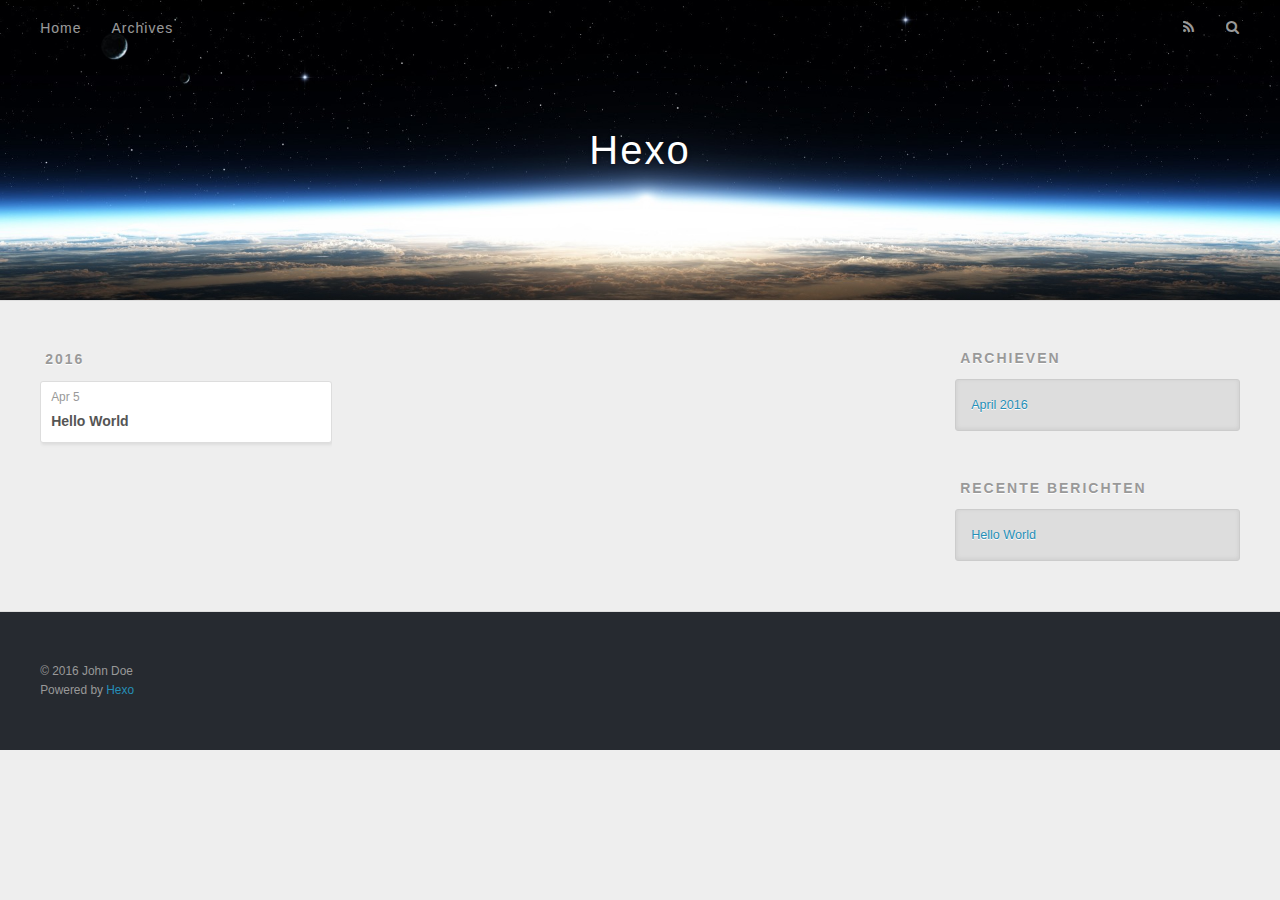
==== archives/index.html @ 37b0bf72 "Site updated: 2016-04-05 17:24:53" ====
<!DOCTYPE html>
<html>
<head>
  <meta charset="utf-8">
  
  <title>Archieven | Hexo</title>
  <meta name="viewport" content="width=device-width, initial-scale=1, maximum-scale=1">
  <meta name="description">
<meta property="og:type" content="website">
<meta property="og:title" content="Hexo">
<meta property="og:url" content="http://yoursite.com/archives/index.html">
<meta property="og:site_name" content="Hexo">
<meta property="og:description">
<meta name="twitter:card" content="summary">
<meta name="twitter:title" content="Hexo">
<meta name="twitter:description">
  
    <link rel="alternate" href="/atom.xml" title="Hexo" type="application/atom+xml">
  
  
    <link rel="icon" href="/favicon.png">
  
  
    <link href="//fonts.googleapis.com/css?family=Source+Code+Pro" rel="stylesheet" type="text/css">
  
  <link rel="stylesheet" href="/css/style.css">
  

</head>

<body>
  <div id="container">
    <div id="wrap">
      <header id="header">
  <div id="banner"></div>
  <div id="header-outer" class="outer">
    <div id="header-title" class="inner">
      <h1 id="logo-wrap">
        <a href="/" id="logo">Hexo</a>
      </h1>
      
    </div>
    <div id="header-inner" class="inner">
      <nav id="main-nav">
        <a id="main-nav-toggle" class="nav-icon"></a>
        
          <a class="main-nav-link" href="/">Home</a>
        
          <a class="main-nav-link" href="/archives">Archives</a>
        
      </nav>
      <nav id="sub-nav">
        
          <a id="nav-rss-link" class="nav-icon" href="/atom.xml" title="RSS Feed"></a>
        
        <a id="nav-search-btn" class="nav-icon" title="Zoeken"></a>
      </nav>
      <div id="search-form-wrap">
        <form action="//google.com/search" method="get" accept-charset="UTF-8" class="search-form"><input type="search" name="q" results="0" class="search-form-input" placeholder="Search"><button type="submit" class="search-form-submit">&#xF002;</button><input type="hidden" name="sitesearch" value="http://yoursite.com"></form>
      </div>
    </div>
  </div>
</header>
      <div class="outer">
        <section id="main">
  
  
    
    
      
      
      <section class="archives-wrap">
        <div class="archive-year-wrap">
          <a href="/archives/2016" class="archive-year">2016</a>
        </div>
        <div class="archives">
    
    <article class="archive-article archive-type-post">
  <div class="archive-article-inner">
    <header class="archive-article-header">
      <a href="/2016/04/05/hello-world/" class="archive-article-date">
  <time datetime="2016-04-05T09:17:06.000Z" itemprop="datePublished">Apr 5</time>
</a>
      
  
    <h1 itemprop="name">
      <a class="archive-article-title" href="/2016/04/05/hello-world/">Hello World</a>
    </h1>
  

    </header>
  </div>
</article>
  
  
    </div></section>
  

</section>
        
          <aside id="sidebar">
  
    

  
    

  
    
  
    
  <div class="widget-wrap">
    <h3 class="widget-title">Archieven</h3>
    <div class="widget">
      <ul class="archive-list"><li class="archive-list-item"><a class="archive-list-link" href="/archives/2016/04/">April 2016</a></li></ul>
    </div>
  </div>


  
    
  <div class="widget-wrap">
    <h3 class="widget-title">Recente berichten</h3>
    <div class="widget">
      <ul>
        
          <li>
            <a href="/2016/04/05/hello-world/">Hello World</a>
          </li>
        
      </ul>
    </div>
  </div>

  
</aside>
        
      </div>
      <footer id="footer">
  
  <div class="outer">
    <div id="footer-info" class="inner">
      &copy; 2016 John Doe<br>
      Powered by <a href="http://hexo.io/" target="_blank">Hexo</a>
    </div>
  </div>
</footer>
    </div>
    <nav id="mobile-nav">
  
    <a href="/" class="mobile-nav-link">Home</a>
  
    <a href="/archives" class="mobile-nav-link">Archives</a>
  
</nav>
    

<script src="//ajax.googleapis.com/ajax/libs/jquery/2.0.3/jquery.min.js"></script>


  <link rel="stylesheet" href="/fancybox/jquery.fancybox.css">
  <script src="/fancybox/jquery.fancybox.pack.js"></script>


<script src="/js/script.js"></script>

  </div>
</body>
</html>
---- css/style.css ----
body {
  width: 100%;
}
body:before,
body:after {
  content: "";
  display: table;
}
body:after {
  clear: both;
}
html,
body,
div,
span,
applet,
object,
iframe,
h1,
h2,
h3,
h4,
h5,
h6,
p,
blockquote,
pre,
a,
abbr,
acronym,
address,
big,
cite,
code,
del,
dfn,
em,
img,
ins,
kbd,
q,
s,
samp,
small,
strike,
strong,
sub,
sup,
tt,
var,
dl,
dt,
dd,
ol,
ul,
li,
fieldset,
form,
label,
legend,
table,
caption,
tbody,
tfoot,
thead,
tr,
th,
td {
  margin: 0;
  padding: 0;
  border: 0;
  outline: 0;
  font-weight: inherit;
  font-style: inherit;
  font-family: inherit;
  font-size: 100%;
  vertical-align: baseline;
}
body {
  line-height: 1;
  color: #000;
  background: #fff;
}
ol,
ul {
  list-style: none;
}
table {
  border-collapse: separate;
  border-spacing: 0;
  vertical-align: middle;
}
caption,
th,
td {
  text-align: left;
  font-weight: normal;
  vertical-align: middle;
}
a img {
  border: none;
}
input,
button {
  margin: 0;
  padding: 0;
}
input::-moz-focus-inner,
button::-moz-focus-inner {
  border: 0;
  padding: 0;
}
@font-face {
  font-family: FontAwesome;
  font-style: normal;
  font-weight: normal;
  src: url("fonts/fontawesome-webfont.eot?v=#4.0.3");
  src: url("fonts/fontawesome-webfont.eot?#iefix&v=#4.0.3") format("embedded-opentype"), url("fonts/fontawesome-webfont.woff?v=#4.0.3") format("woff"), url("fonts/fontawesome-webfont.ttf?v=#4.0.3") format("truetype"), url("fonts/fontawesome-webfont.svg#fontawesomeregular?v=#4.0.3") format("svg");
}
html,
body,
#container {
  height: 100%;
}
body {
  background: #eee;
  font: 14px "Helvetica Neue", Helvetica, Arial, sans-serif;
  -webkit-text-size-adjust: 100%;
}
.outer {
  max-width: 1220px;
  margin: 0 auto;
  padding: 0 20px;
}
.outer:before,
.outer:after {
  content: "";
  display: table;
}
.outer:after {
  clear: both;
}
.inner {
  display: inline;
  float: left;
  width: 98.33333333333333%;
  margin: 0 0.833333333333333%;
}
.left,
.alignleft {
  float: left;
}
.right,
.alignright {
  float: right;
}
.clear {
  clear: both;
}
#container {
  position: relative;
}
.mobile-nav-on {
  overflow: hidden;
}
#wrap {
  height: 100%;
  width: 100%;
  position: absolute;
  top: 0;
  left: 0;
  -webkit-transition: 0.2s ease-out;
  -moz-transition: 0.2s ease-out;
  -ms-transition: 0.2s ease-out;
  transition: 0.2s ease-out;
  z-index: 1;
  background: #eee;
}
.mobile-nav-on #wrap {
  left: 280px;
}
@media screen and (min-width: 768px) {
  #main {
    display: inline;
    float: left;
    width: 73.33333333333333%;
    margin: 0 0.833333333333333%;
  }
}
.article-date,
.article-category-link,
.archive-year,
.widget-title {
  text-decoration: none;
  text-transform: uppercase;
  letter-spacing: 2px;
  color: #999;
  margin-bottom: 1em;
  margin-left: 5px;
  line-height: 1em;
  text-shadow: 0 1px #fff;
  font-weight: bold;
}
.article-inner,
.archive-article-inner {
  background: #fff;
  -webkit-box-shadow: 1px 2px 3px #ddd;
  box-shadow: 1px 2px 3px #ddd;
  border: 1px solid #ddd;
  -webkit-border-radius: 3px;
  border-radius: 3px;
}
.article-entry h1,
.widget h1 {
  font-size: 2em;
}
.article-entry h2,
.widget h2 {
  font-size: 1.5em;
}
.article-entry h3,
.widget h3 {
  font-size: 1.3em;
}
.article-entry h4,
.widget h4 {
  font-size: 1.2em;
}
.article-entry h5,
.widget h5 {
  font-size: 1em;
}
.article-entry h6,
.widget h6 {
  font-size: 1em;
  color: #999;
}
.article-entry hr,
.widget hr {
  border: 1px dashed #ddd;
}
.article-entry strong,
.widget strong {
  font-weight: bold;
}
.article-entry em,
.widget em,
.article-entry cite,
.widget cite {
  font-style: italic;
}
.article-entry sup,
.widget sup,
.article-entry sub,
.widget sub {
  font-size: 0.75em;
  line-height: 0;
  position: relative;
  vertical-align: baseline;
}
.article-entry sup,
.widget sup {
  top: -0.5em;
}
.article-entry sub,
.widget sub {
  bottom: -0.2em;
}
.article-entry small,
.widget small {
  font-size: 0.85em;
}
.article-entry acronym,
.widget acronym,
.article-entry abbr,
.widget abbr {
  border-bottom: 1px dotted;
}
.article-entry ul,
.widget ul,
.article-entry ol,
.widget ol,
.article-entry dl,
.widget dl {
  margin: 0 20px;
  line-height: 1.6em;
}
.article-entry ul ul,
.widget ul ul,
.article-entry ol ul,
.widget ol ul,
.article-entry ul ol,
.widget ul ol,
.article-entry ol ol,
.widget ol ol {
  margin-top: 0;
  margin-bottom: 0;
}
.article-entry ul,
.widget ul {
  list-style: disc;
}
.article-entry ol,
.widget ol {
  list-style: decimal;
}
.article-entry dt,
.widget dt {
  font-weight: bold;
}
#header {
  height: 300px;
  position: relative;
  border-bottom: 1px solid #ddd;
}
#header:before,
#header:after {
  content: "";
  position: absolute;
  left: 0;
  right: 0;
  height: 40px;
}
#header:before {
  top: 0;
  background: -webkit-linear-gradient(rgba(0,0,0,0.2), transparent);
  background: -moz-linear-gradient(rgba(0,0,0,0.2), transparent);
  background: -ms-linear-gradient(rgba(0,0,0,0.2), transparent);
  background: linear-gradient(rgba(0,0,0,0.2), transparent);
}
#header:after {
  bottom: 0;
  background: -webkit-linear-gradient(transparent, rgba(0,0,0,0.2));
  background: -moz-linear-gradient(transparent, rgba(0,0,0,0.2));
  background: -ms-linear-gradient(transparent, rgba(0,0,0,0.2));
  background: linear-gradient(transparent, rgba(0,0,0,0.2));
}
#header-outer {
  height: 100%;
  position: relative;
}
#header-inner {
  position: relative;
  overflow: hidden;
}
#banner {
  position: absolute;
  top: 0;
  left: 0;
  width: 100%;
  height: 100%;
  background: url("images/banner.jpg") center #000;
  -webkit-background-size: cover;
  -moz-background-size: cover;
  background-size: cover;
  z-index: -1;
}
#header-title {
  text-align: center;
  height: 40px;
  position: absolute;
  top: 50%;
  left: 0;
  margin-top: -20px;
}
#logo,
#subtitle {
  text-decoration: none;
  color: #fff;
  font-weight: 300;
  text-shadow: 0 1px 4px rgba(0,0,0,0.3);
}
#logo {
  font-size: 40px;
  line-height: 40px;
  letter-spacing: 2px;
}
#subtitle {
  font-size: 16px;
  line-height: 16px;
  letter-spacing: 1px;
}
#subtitle-wrap {
  margin-top: 16px;
}
#main-nav {
  float: left;
  margin-left: -15px;
}
.nav-icon,
.main-nav-link {
  float: left;
  color: #fff;
  opacity: 0.6;
  text-decoration: none;
  text-shadow: 0 1px rgba(0,0,0,0.2);
  -webkit-transition: opacity 0.2s;
  -moz-transition: opacity 0.2s;
  -ms-transition: opacity 0.2s;
  transition: opacity 0.2s;
  display: block;
  padding: 20px 15px;
}
.nav-icon:hover,
.main-nav-link:hover {
  opacity: 1;
}
.nav-icon {
  font-family: FontAwesome;
  text-align: center;
  font-size: 14px;
  width: 14px;
  height: 14px;
  padding: 20px 15px;
  position: relative;
  cursor: pointer;
}
.main-nav-link {
  font-weight: 300;
  letter-spacing: 1px;
}
@media screen and (max-width: 479px) {
  .main-nav-link {
    display: none;
  }
}
#main-nav-toggle {
  display: none;
}
#main-nav-toggle:before {
  content: "\f0c9";
}
@media screen and (max-width: 479px) {
  #main-nav-toggle {
    display: block;
  }
}
#sub-nav {
  float: right;
  margin-right: -15px;
}
#nav-rss-link:before {
  content: "\f09e";
}
#nav-search-btn:before {
  content: "\f002";
}
#search-form-wrap {
  position: absolute;
  top: 15px;
  width: 150px;
  height: 30px;
  right: -150px;
  opacity: 0;
  -webkit-transition: 0.2s ease-out;
  -moz-transition: 0.2s ease-out;
  -ms-transition: 0.2s ease-out;
  transition: 0.2s ease-out;
}
#search-form-wrap.on {
  opacity: 1;
  right: 0;
}
@media screen and (max-width: 479px) {
  #search-form-wrap {
    width: 100%;
    right: -100%;
  }
}
.search-form {
  position: absolute;
  top: 0;
  left: 0;
  right: 0;
  background: #fff;
  padding: 5px 15px;
  -webkit-border-radius: 15px;
  border-radius: 15px;
  -webkit-box-shadow: 0 0 10px rgba(0,0,0,0.3);
  box-shadow: 0 0 10px rgba(0,0,0,0.3);
}
.search-form-input {
  border: none;
  background: none;
  color: #555;
  width: 100%;
  font: 13px "Helvetica Neue", Helvetica, Arial, sans-serif;
  outline: none;
}
.search-form-input::-webkit-search-results-decoration,
.search-form-input::-webkit-search-cancel-button {
  -webkit-appearance: none;
}
.search-form-submit {
  position: absolute;
  top: 50%;
  right: 10px;
  margin-top: -7px;
  font: 13px FontAwesome;
  border: none;
  background: none;
  color: #bbb;
  cursor: pointer;
}
.search-form-submit:hover,
.search-form-submit:focus {
  color: #777;
}
.article {
  margin: 50px 0;
}
.article-inner {
  overflow: hidden;
}
.article-meta:before,
.article-meta:after {
  content: "";
  display: table;
}
.article-meta:after {
  clear: both;
}
.article-date {
  float: left;
}
.article-category {
  float: left;
  line-height: 1em;
  color: #ccc;
  text-shadow: 0 1px #fff;
  margin-left: 8px;
}
.article-category:before {
  content: "\2022";
}
.article-category-link {
  margin: 0 12px 1em;
}
.article-header {
  padding: 20px 20px 0;
}
.article-title {
  text-decoration: none;
  font-size: 2em;
  font-weight: bold;
  color: #555;
  line-height: 1.1em;
  -webkit-transition: color 0.2s;
  -moz-transition: color 0.2s;
  -ms-transition: color 0.2s;
  transition: color 0.2s;
}
a.article-title:hover {
  color: #258fb8;
}
.article-entry {
  color: #555;
  padding: 0 20px;
}
.article-entry:before,
.article-entry:after {
  content: "";
  display: table;
}
.article-entry:after {
  clear: both;
}
.article-entry p,
.article-entry table {
  line-height: 1.6em;
  margin: 1.6em 0;
}
.article-entry h1,
.article-entry h2,
.article-entry h3,
.article-entry h4,
.article-entry h5,
.article-entry h6 {
  font-weight: bold;
}
.article-entry h1,
.article-entry h2,
.article-entry h3,
.article-entry h4,
.article-entry h5,
.article-entry h6 {
  line-height: 1.1em;
  margin: 1.1em 0;
}
.article-entry a {
  color: #258fb8;
  text-decoration: none;
}
.article-entry a:hover {
  text-decoration: underline;
}
.article-entry ul,
.article-entry ol,
.article-entry dl {
  margin-top: 1.6em;
  margin-bottom: 1.6em;
}
.article-entry img,
.article-entry video {
  max-width: 100%;
  height: auto;
  display: block;
  margin: auto;
}
.article-entry iframe {
  border: none;
}
.article-entry table {
  width: 100%;
  border-collapse: collapse;
  border-spacing: 0;
}
.article-entry th {
  font-weight: bold;
  border-bottom: 3px solid #ddd;
  padding-bottom: 0.5em;
}
.article-entry td {
  border-bottom: 1px solid #ddd;
  padding: 10px 0;
}
.article-entry blockquote {
  font-family: Georgia, "Times New Roman", serif;
  font-size: 1.4em;
  margin: 1.6em 20px;
  text-align: center;
}
.article-entry blockquote footer {
  font-size: 14px;
  margin: 1.6em 0;
  font-family: "Helvetica Neue", Helvetica, Arial, sans-serif;
}
.article-entry blockquote footer cite:before {
  content: "—";
  padding: 0 0.5em;
}
.article-entry .pullquote {
  text-align: left;
  width: 45%;
  margin: 0;
}
.article-entry .pullquote.left {
  margin-left: 0.5em;
  margin-right: 1em;
}
.article-entry .pullquote.right {
  margin-right: 0.5em;
  margin-left: 1em;
}
.article-entry .caption {
  color: #999;
  display: block;
  font-size: 0.9em;
  margin-top: 0.5em;
  position: relative;
  text-align: center;
}
.article-entry .video-container {
  position: relative;
  padding-top: 56.25%;
  height: 0;
  overflow: hidden;
}
.article-entry .video-container iframe,
.article-entry .video-container object,
.article-entry .video-container embed {
  position: absolute;
  top: 0;
  left: 0;
  width: 100%;
  height: 100%;
  margin-top: 0;
}
.article-more-link a {
  display: inline-block;
  line-height: 1em;
  padding: 6px 15px;
  -webkit-border-radius: 15px;
  border-radius: 15px;
  background: #eee;
  color: #999;
  text-shadow: 0 1px #fff;
  text-decoration: none;
}
.article-more-link a:hover {
  background: #258fb8;
  color: #fff;
  text-decoration: none;
  text-shadow: 0 1px #1e7293;
}
.article-footer {
  font-size: 0.85em;
  line-height: 1.6em;
  border-top: 1px solid #ddd;
  padding-top: 1.6em;
  margin: 0 20px 20px;
}
.article-footer:before,
.article-footer:after {
  content: "";
  display: table;
}
.article-footer:after {
  clear: both;
}
.article-footer a {
  color: #999;
  text-decoration: none;
}
.article-footer a:hover {
  color: #555;
}
.article-tag-list-item {
  float: left;
  margin-right: 10px;
}
.article-tag-list-link:before {
  content: "#";
}
.article-comment-link {
  float: right;
}
.article-comment-link:before {
  content: "\f075";
  font-family: FontAwesome;
  padding-right: 8px;
}
.article-share-link {
  cursor: pointer;
  float: right;
  margin-left: 20px;
}
.article-share-link:before {
  content: "\f064";
  font-family: FontAwesome;
  padding-right: 6px;
}
#article-nav {
  position: relative;
}
#article-nav:before,
#article-nav:after {
  content: "";
  display: table;
}
#article-nav:after {
  clear: both;
}
@media screen and (min-width: 768px) {
  #article-nav {
    margin: 50px 0;
  }
  #article-nav:before {
    width: 8px;
    height: 8px;
    position: absolute;
    top: 50%;
    left: 50%;
    margin-top: -4px;
    margin-left: -4px;
    content: "";
    -webkit-border-radius: 50%;
    border-radius: 50%;
    background: #ddd;
    -webkit-box-shadow: 0 1px 2px #fff;
    box-shadow: 0 1px 2px #fff;
  }
}
.article-nav-link-wrap {
  text-decoration: none;
  text-shadow: 0 1px #fff;
  color: #999;
  -webkit-box-sizing: border-box;
  -moz-box-sizing: border-box;
  box-sizing: border-box;
  margin-top: 50px;
  text-align: center;
  display: block;
}
.article-nav-link-wrap:hover {
  color: #555;
}
@media screen and (min-width: 768px) {
  .article-nav-link-wrap {
    width: 50%;
    margin-top: 0;
  }
}
@media screen and (min-width: 768px) {
  #article-nav-newer {
    float: left;
    text-align: right;
    padding-right: 20px;
  }
}
@media screen and (min-width: 768px) {
  #article-nav-older {
    float: right;
    text-align: left;
    padding-left: 20px;
  }
}
.article-nav-caption {
  text-transform: uppercase;
  letter-spacing: 2px;
  color: #ddd;
  line-height: 1em;
  font-weight: bold;
}
#article-nav-newer .article-nav-caption {
  margin-right: -2px;
}
.article-nav-title {
  font-size: 0.85em;
  line-height: 1.6em;
  margin-top: 0.5em;
}
.article-share-box {
  position: absolute;
  display: none;
  background: #fff;
  -webkit-box-shadow: 1px 2px 10px rgba(0,0,0,0.2);
  box-shadow: 1px 2px 10px rgba(0,0,0,0.2);
  -webkit-border-radius: 3px;
  border-radius: 3px;
  margin-left: -145px;
  overflow: hidden;
  z-index: 1;
}
.article-share-box.on {
  display: block;
}
.article-share-input {
  width: 100%;
  background: none;
  -webkit-box-sizing: border-box;
  -moz-box-sizing: border-box;
  box-sizing: border-box;
  font: 14px "Helvetica Neue", Helvetica, Arial, sans-serif;
  padding: 0 15px;
  color: #555;
  outline: none;
  border: 1px solid #ddd;
  -webkit-border-radius: 3px 3px 0 0;
  border-radius: 3px 3px 0 0;
  height: 36px;
  line-height: 36px;
}
.article-share-links {
  background: #eee;
}
.article-share-links:before,
.article-share-links:after {
  content: "";
  display: table;
}
.article-share-links:after {
  clear: both;
}
.article-share-twitter,
.article-share-facebook,
.article-share-pinterest,
.article-share-google {
  width: 50px;
  height: 36px;
  display: block;
  float: left;
  position: relative;
  color: #999;
  text-shadow: 0 1px #fff;
}
.article-share-twitter:before,
.article-share-facebook:before,
.article-share-pinterest:before,
.article-share-google:before {
  font-size: 20px;
  font-family: FontAwesome;
  width: 20px;
  height: 20px;
  position: absolute;
  top: 50%;
  left: 50%;
  margin-top: -10px;
  margin-left: -10px;
  text-align: center;
}
.article-share-twitter:hover,
.article-share-facebook:hover,
.article-share-pinterest:hover,
.article-share-google:hover {
  color: #fff;
}
.article-share-twitter:before {
  content: "\f099";
}
.article-share-twitter:hover {
  background: #00aced;
  text-shadow: 0 1px #008abe;
}
.article-share-facebook:before {
  content: "\f09a";
}
.article-share-facebook:hover {
  background: #3b5998;
  text-shadow: 0 1px #2f477a;
}
.article-share-pinterest:before {
  content: "\f0d2";
}
.article-share-pinterest:hover {
  background: #cb2027;
  text-shadow: 0 1px #a21a1f;
}
.article-share-google:before {
  content: "\f0d5";
}
.article-share-google:hover {
  background: #dd4b39;
  text-shadow: 0 1px #be3221;
}
.article-gallery {
  background: #000;
  position: relative;
}
.article-gallery-photos {
  position: relative;
  overflow: hidden;
}
.article-gallery-img {
  display: none;
  max-width: 100%;
}
.article-gallery-img:first-child {
  display: block;
}
.article-gallery-img.loaded {
  position: absolute;
  display: block;
}
.article-gallery-img img {
  display: block;
  max-width: 100%;
  margin: 0 auto;
}
#comments {
  background: #fff;
  -webkit-box-shadow: 1px 2px 3px #ddd;
  box-shadow: 1px 2px 3px #ddd;
  padding: 20px;
  border: 1px solid #ddd;
  -webkit-border-radius: 3px;
  border-radius: 3px;
  margin: 50px 0;
}
#comments a {
  color: #258fb8;
}
.archives-wrap {
  margin: 50px 0;
}
.archives:before,
.archives:after {
  content: "";
  display: table;
}
.archives:after {
  clear: both;
}
.archive-year-wrap {
  margin-bottom: 1em;
}
.archives {
  -webkit-column-gap: 10px;
  -moz-column-gap: 10px;
  column-gap: 10px;
}
@media screen and (min-width: 480px) and (max-width: 767px) {
  .archives {
    -webkit-column-count: 2;
    -moz-column-count: 2;
    column-count: 2;
  }
}
@media screen and (min-width: 768px) {
  .archives {
    -webkit-column-count: 3;
    -moz-column-count: 3;
    column-count: 3;
  }
}
.archive-article {
  -webkit-column-break-inside: avoid;
  page-break-inside: avoid;
  overflow: hidden;
  break-inside: avoid-column;
}
.archive-article-inner {
  padding: 10px;
  margin-bottom: 15px;
}
.archive-article-title {
  text-decoration: none;
  font-weight: bold;
  color: #555;
  -webkit-transition: color 0.2s;
  -moz-transition: color 0.2s;
  -ms-transition: color 0.2s;
  transition: color 0.2s;
  line-height: 1.6em;
}
.archive-article-title:hover {
  color: #258fb8;
}
.archive-article-footer {
  margin-top: 1em;
}
.archive-article-date {
  color: #999;
  text-decoration: none;
  font-size: 0.85em;
  line-height: 1em;
  margin-bottom: 0.5em;
  display: block;
}
#page-nav {
  margin: 50px auto;
  background: #fff;
  -webkit-box-shadow: 1px 2px 3px #ddd;
  box-shadow: 1px 2px 3px #ddd;
  border: 1px solid #ddd;
  -webkit-border-radius: 3px;
  border-radius: 3px;
  text-align: center;
  color: #999;
  overflow: hidden;
}
#page-nav:before,
#page-nav:after {
  content: "";
  display: table;
}
#page-nav:after {
  clear: both;
}
#page-nav a,
#page-nav span {
  padding: 10px 20px;
  line-height: 1;
  height: 2ex;
}
#page-nav a {
  color: #999;
  text-decoration: none;
}
#page-nav a:hover {
  background: #999;
  color: #fff;
}
#page-nav .prev {
  float: left;
}
#page-nav .next {
  float: right;
}
#page-nav .page-number {
  display: inline-block;
}
@media screen and (max-width: 479px) {
  #page-nav .page-number {
    display: none;
  }
}
#page-nav .current {
  color: #555;
  font-weight: bold;
}
#page-nav .space {
  color: #ddd;
}
#footer {
  background: #262a30;
  padding: 50px 0;
  border-top: 1px solid #ddd;
  color: #999;
}
#footer a {
  color: #258fb8;
  text-decoration: none;
}
#footer a:hover {
  text-decoration: underline;
}
#footer-info {
  line-height: 1.6em;
  font-size: 0.85em;
}
.article-entry pre,
.article-entry .highlight {
  background: #2d2d2d;
  margin: 0 -20px;
  padding: 15px 20px;
  border-style: solid;
  border-color: #ddd;
  border-width: 1px 0;
  overflow: auto;
  color: #ccc;
  line-height: 22.400000000000002px;
}
.article-entry .highlight .gutter pre,
.article-entry .gist .gist-file .gist-data .line-numbers {
  color: #666;
  font-size: 0.85em;
}
.article-entry pre,
.article-entry code {
  font-family: "Source Code Pro", Consolas, Monaco, Menlo, Consolas, monospace;
}
.article-entry code {
  background: #eee;
  text-shadow: 0 1px #fff;
  padding: 0 0.3em;
}
.article-entry pre code {
  background: none;
  text-shadow: none;
  padding: 0;
}
.article-entry .highlight pre {
  border: none;
  margin: 0;
  padding: 0;
}
.article-entry .highlight table {
  margin: 0;
  width: auto;
}
.article-entry .highlight td {
  border: none;
  padding: 0;
}
.article-entry .highlight figcaption {
  font-size: 0.85em;
  color: #999;
  line-height: 1em;
  margin-bottom: 1em;
}
.article-entry .highlight figcaption:before,
.article-entry .highlight figcaption:after {
  content: "";
  display: table;
}
.article-entry .highlight figcaption:after {
  clear: both;
}
.article-entry .highlight figcaption a {
  float: right;
}
.article-entry .highlight .gutter pre {
  text-align: right;
  padding-right: 20px;
}
.article-entry .highlight .line {
  height: 22.400000000000002px;
}
.article-entry .gist {
  margin: 0 -20px;
  border-style: solid;
  border-color: #ddd;
  border-width: 1px 0;
  background: #2d2d2d;
  padding: 15px 20px 15px 0;
}
.article-entry .gist .gist-file {
  border: none;
  font-family: "Source Code Pro", Consolas, Monaco, Menlo, Consolas, monospace;
  margin: 0;
}
.article-entry .gist .gist-file .gist-data {
  background: none;
  border: none;
}
.article-entry .gist .gist-file .gist-data .line-numbers {
  background: none;
  border: none;
  padding: 0 20px 0 0;
}
.article-entry .gist .gist-file .gist-data .line-data {
  padding: 0 !important;
}
.article-entry .gist .gist-file .highlight {
  margin: 0;
  padding: 0;
  border: none;
}
.article-entry .gist .gist-file .gist-meta {
  background: #2d2d2d;
  color: #999;
  font: 0.85em "Helvetica Neue", Helvetica, Arial, sans-serif;
  text-shadow: 0 0;
  padding: 0;
  margin-top: 1em;
  margin-left: 20px;
}
.article-entry .gist .gist-file .gist-meta a {
  color: #258fb8;
  font-weight: normal;
}
.article-entry .gist .gist-file .gist-meta a:hover {
  text-decoration: underline;
}
pre .comment,
pre .title {
  color: #999;
}
pre .variable,
pre .attribute,
pre .tag,
pre .regexp,
pre .ruby .constant,
pre .xml .tag .title,
pre .xml .pi,
pre .xml .doctype,
pre .html .doctype,
pre .css .id,
pre .css .class,
pre .css .pseudo {
  color: #f2777a;
}
pre .number,
pre .preprocessor,
pre .built_in,
pre .literal,
pre .params,
pre .constant {
  color: #f99157;
}
pre .class,
pre .ruby .class .title,
pre .css .rules .attribute {
  color: #9c9;
}
pre .string,
pre .value,
pre .inheritance,
pre .header,
pre .ruby .symbol,
pre .xml .cdata {
  color: #9c9;
}
pre .css .hexcolor {
  color: #6cc;
}
pre .function,
pre .python .decorator,
pre .python .title,
pre .ruby .function .title,
pre .ruby .title .keyword,
pre .perl .sub,
pre .javascript .title,
pre .coffeescript .title {
  color: #69c;
}
pre .keyword,
pre .javascript .function {
  color: #c9c;
}
@media screen and (max-width: 479px) {
  #mobile-nav {
    position: absolute;
    top: 0;
    left: 0;
    width: 280px;
    height: 100%;
    background: #191919;
    border-right: 1px solid #fff;
  }
}
@media screen and (max-width: 479px) {
  .mobile-nav-link {
    display: block;
    color: #999;
    text-decoration: none;
    padding: 15px 20px;
    font-weight: bold;
  }
  .mobile-nav-link:hover {
    color: #fff;
  }
}
@media screen and (min-width: 768px) {
  #sidebar {
    display: inline;
    float: left;
    width: 23.333333333333332%;
    margin: 0 0.833333333333333%;
  }
}
.widget-wrap {
  margin: 50px 0;
}
.widget {
  color: #777;
  text-shadow: 0 1px #fff;
  background: #ddd;
  -webkit-box-shadow: 0 -1px 4px #ccc inset;
  box-shadow: 0 -1px 4px #ccc inset;
  border: 1px solid #ccc;
  padding: 15px;
  -webkit-border-radius: 3px;
  border-radius: 3px;
}
.widget a {
  color: #258fb8;
  text-decoration: none;
}
.widget a:hover {
  text-decoration: underline;
}
.widget ul ul,
.widget ol ul,
.widget dl ul,
.widget ul ol,
.widget ol ol,
.widget dl ol,
.widget ul dl,
.widget ol dl,
.widget dl dl {
  margin-left: 15px;
  list-style: disc;
}
.widget {
  line-height: 1.6em;
  word-wrap: break-word;
  font-size: 0.9em;
}
.widget ul,
.widget ol {
  list-style: none;
  margin: 0;
}
.widget ul ul,
.widget ol ul,
.widget ul ol,
.widget ol ol {
  margin: 0 20px;
}
.widget ul ul,
.widget ol ul {
  list-style: disc;
}
.widget ul ol,
.widget ol ol {
  list-style: decimal;
}
.category-list-count,
.tag-list-count,
.archive-list-count {
  padding-left: 5px;
  color: #999;
  font-size: 0.85em;
}
.category-list-count:before,
.tag-list-count:before,
.archive-list-count:before {
  content: "(";
}
.category-list-count:after,
.tag-list-count:after,
.archive-list-count:after {
  content: ")";
}
.tagcloud a {
  margin-right: 5px;
  display: inline-block;
}
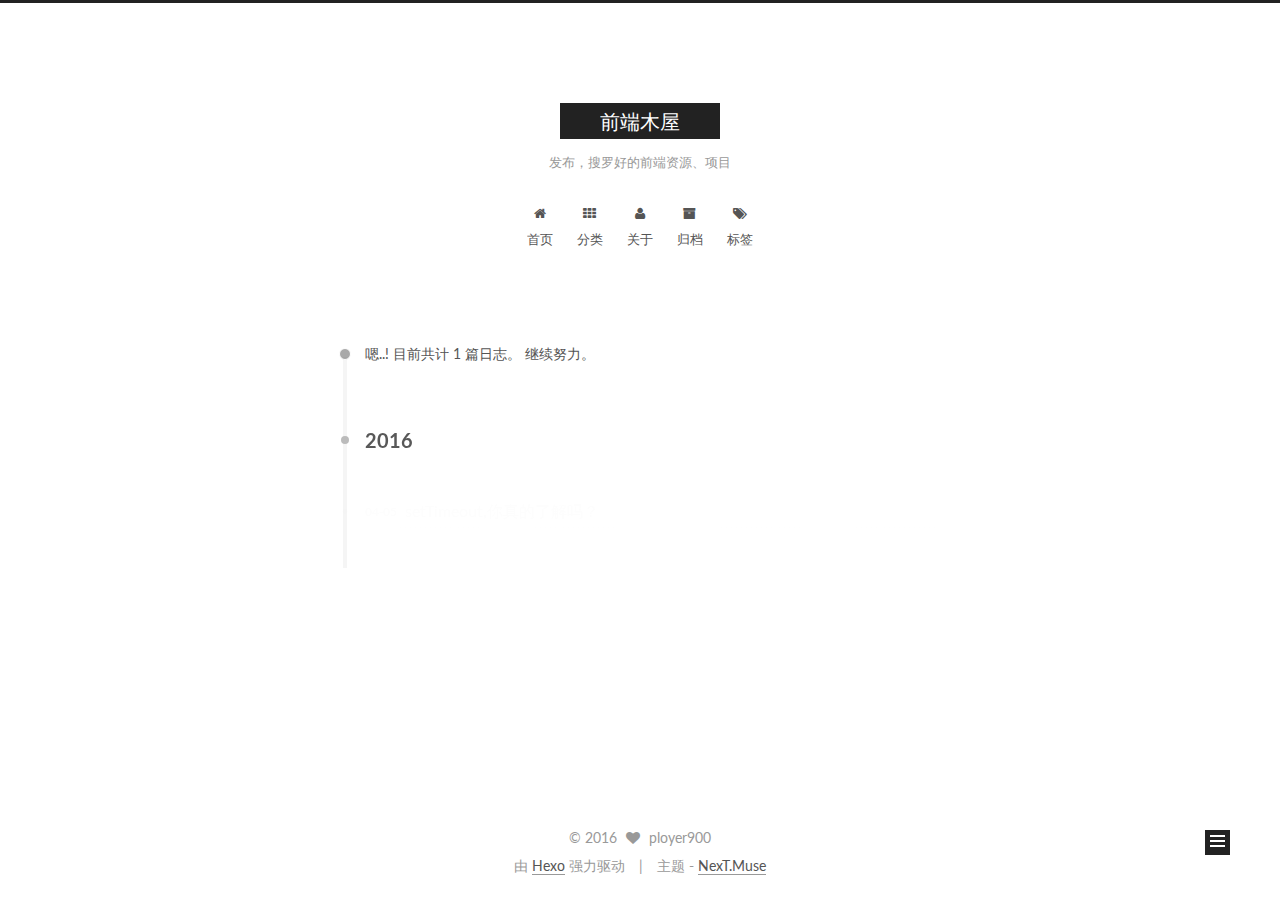
==== commit 0a21e009: "Site updated: 2016-04-05 18:32:24" ====
--- a/archives/index.html
+++ b/archives/index.html
@@ -1,169 +1,445 @@
-<!DOCTYPE html>
-<html>
+<!doctype html>
+
+
+
+  
+
+
+<html class="theme-next muse use-motion">
 <head>
-  <meta charset="utf-8">
-  
-  <title>Archieven | Hexo</title>
-  <meta name="viewport" content="width=device-width, initial-scale=1, maximum-scale=1">
-  <meta name="description">
+  <meta charset="UTF-8"/>
+<meta http-equiv="X-UA-Compatible" content="IE=edge,chrome=1" />
+<meta name="viewport" content="width=device-width, initial-scale=1, maximum-scale=1"/>
+
+
+
+<meta http-equiv="Cache-Control" content="no-transform" />
+<meta http-equiv="Cache-Control" content="no-siteapp" />
+
+
+
+
+
+
+
+
+
+
+
+
+  <link href="/vendors/fancybox/source/jquery.fancybox.css?v=2.1.5" rel="stylesheet" type="text/css"/>
+
+
+
+
+  <link href="//fonts.googleapis.com/css?family=Lato:300,400,700,400italic&subset=latin,latin-ext" rel="stylesheet" type="text/css">
+
+
+
+<link href="/vendors/font-awesome/css/font-awesome.min.css?v=4.4.0" rel="stylesheet" type="text/css" />
+
+<link href="/css/main.css?v=0.5.0" rel="stylesheet" type="text/css" />
+
+
+  <meta name="keywords" content="Hexo, NexT" />
+
+
+
+
+
+
+
+
+  <link rel="shortcut icon" type="image/x-icon" href="/favicon.ico?v=0.5.0" />
+
+
+
+
+
+
+<meta name="description" content="WEB前端开发，前端开发，HTML5，CSS3，JAVASCRIPT">
 <meta property="og:type" content="website">
-<meta property="og:title" content="Hexo">
-<meta property="og:url" content="http://yoursite.com/archives/index.html">
-<meta property="og:site_name" content="Hexo">
-<meta property="og:description">
+<meta property="og:title" content="前端木屋">
+<meta property="og:url" content="http://ployer900.github.io/archives/index.html">
+<meta property="og:site_name" content="前端木屋">
+<meta property="og:description" content="WEB前端开发，前端开发，HTML5，CSS3，JAVASCRIPT">
 <meta name="twitter:card" content="summary">
-<meta name="twitter:title" content="Hexo">
-<meta name="twitter:description">
-  
-    <link rel="alternate" href="/atom.xml" title="Hexo" type="application/atom+xml">
-  
-  
-    <link rel="icon" href="/favicon.png">
-  
-  
-    <link href="//fonts.googleapis.com/css?family=Source+Code+Pro" rel="stylesheet" type="text/css">
-  
-  <link rel="stylesheet" href="/css/style.css">
-  
-
+<meta name="twitter:title" content="前端木屋">
+<meta name="twitter:description" content="WEB前端开发，前端开发，HTML5，CSS3，JAVASCRIPT">
+
+
+
+<script type="text/javascript" id="hexo.configuration">
+  var NexT = window.NexT || {};
+  var CONFIG = {
+    scheme: 'Muse',
+    sidebar: {"position":"left","display":"post"},
+    fancybox: true,
+    motion: true,
+    duoshuo: {
+      userId: 0,
+      author: '博主'
+    }
+  };
+</script>
+
+  <title> 归档 | 前端木屋 </title>
 </head>
 
-<body>
-  <div id="container">
-    <div id="wrap">
-      <header id="header">
-  <div id="banner"></div>
-  <div id="header-outer" class="outer">
-    <div id="header-title" class="inner">
-      <h1 id="logo-wrap">
-        <a href="/" id="logo">Hexo</a>
+<body itemscope itemtype="http://schema.org/WebPage" lang="zh-Hans">
+
+  
+
+
+
+
+
+
+
+
+
+
+  
+  
+    
+  
+
+  <div class="container one-collumn sidebar-position-left  page-archive  ">
+    <div class="headband"></div>
+
+    <header id="header" class="header" itemscope itemtype="http://schema.org/WPHeader">
+      <div class="header-inner"><div class="site-meta ">
+  
+
+  <div class="custom-logo-site-title">
+    <a href="/"  class="brand" rel="start">
+      <span class="logo-line-before"><i></i></span>
+      <span class="site-title">前端木屋</span>
+      <span class="logo-line-after"><i></i></span>
+    </a>
+  </div>
+  <p class="site-subtitle">发布，搜罗好的前端资源、项目</p>
+</div>
+
+<div class="site-nav-toggle">
+  <button>
+    <span class="btn-bar"></span>
+    <span class="btn-bar"></span>
+    <span class="btn-bar"></span>
+  </button>
+</div>
+
+<nav class="site-nav">
+  
+
+  
+    <ul id="menu" class="menu">
+      
+        
+        <li class="menu-item menu-item-home">
+          <a href="/" rel="section">
+            
+              <i class="menu-item-icon fa fa-home fa-fw"></i> <br />
+            
+            首页
+          </a>
+        </li>
+      
+        
+        <li class="menu-item menu-item-categories">
+          <a href="/categories" rel="section">
+            
+              <i class="menu-item-icon fa fa-th fa-fw"></i> <br />
+            
+            分类
+          </a>
+        </li>
+      
+        
+        <li class="menu-item menu-item-about">
+          <a href="/about" rel="section">
+            
+              <i class="menu-item-icon fa fa-user fa-fw"></i> <br />
+            
+            关于
+          </a>
+        </li>
+      
+        
+        <li class="menu-item menu-item-archives">
+          <a href="/archives" rel="section">
+            
+              <i class="menu-item-icon fa fa-archive fa-fw"></i> <br />
+            
+            归档
+          </a>
+        </li>
+      
+        
+        <li class="menu-item menu-item-tags">
+          <a href="/tags" rel="section">
+            
+              <i class="menu-item-icon fa fa-tags fa-fw"></i> <br />
+            
+            标签
+          </a>
+        </li>
+      
+
+      
+    </ul>
+  
+
+  
+</nav>
+
+ </div>
+    </header>
+
+    <main id="main" class="main">
+      <div class="main-inner">
+        <div class="content-wrap">
+          <div id="content" class="content">
+            
+
+  <section id="posts" class="posts-collapse">
+    <span class="archive-move-on"></span>
+
+    <span class="archive-page-counter">
+      
+      
+      
+        
+      
+      嗯..! 目前共计 1 篇日志。 继续努力。
+    </span>
+
+    
+
+      
+      
+      
+
+      
+        
+        <div class="collection-title">
+          <h2 class="archive-year motion-element" id="archive-year-2016">2016</h2>
+        </div>
+      
+      
+
+      
+
+  <article class="post post-type-normal" itemscope itemtype="http://schema.org/Article">
+    <header class="post-header">
+
+      <h1 class="post-title">
+        
+            <a class="post-title-link" href="/2016/04/05/setTimeout-你真的了解吗？/" itemprop="url">
+              
+                <span itemprop="name">setTimeout,你真的了解吗？</span>
+              
+            </a>
+        
       </h1>
-      
-    </div>
-    <div id="header-inner" class="inner">
-      <nav id="main-nav">
-        <a id="main-nav-toggle" class="nav-icon"></a>
-        
-          <a class="main-nav-link" href="/">Home</a>
-        
-          <a class="main-nav-link" href="/archives">Archives</a>
-        
-      </nav>
-      <nav id="sub-nav">
-        
-          <a id="nav-rss-link" class="nav-icon" href="/atom.xml" title="RSS Feed"></a>
-        
-        <a id="nav-search-btn" class="nav-icon" title="Zoeken"></a>
-      </nav>
-      <div id="search-form-wrap">
-        <form action="//google.com/search" method="get" accept-charset="UTF-8" class="search-form"><input type="search" name="q" results="0" class="search-form-input" placeholder="Search"><button type="submit" class="search-form-submit">&#xF002;</button><input type="hidden" name="sitesearch" value="http://yoursite.com"></form>
+
+      <div class="post-meta">
+        <time class="post-time" itemprop="dateCreated"
+              datetime="2016-04-05T18:24:00+08:00"
+              content="2016-04-05" >
+          04-05
+        </time>
       </div>
+
+    </header>
+  </article>
+
+
+
+    
+
+  </section>
+
+  
+
+
+
+          </div>
+          
+
+
+          
+
+        </div>
+        
+          
+  
+  <div class="sidebar-toggle">
+    <div class="sidebar-toggle-line-wrap">
+      <span class="sidebar-toggle-line sidebar-toggle-line-first"></span>
+      <span class="sidebar-toggle-line sidebar-toggle-line-middle"></span>
+      <span class="sidebar-toggle-line sidebar-toggle-line-last"></span>
     </div>
   </div>
-</header>
-      <div class="outer">
-        <section id="main">
-  
-  
-    
-    
-      
-      
-      <section class="archives-wrap">
-        <div class="archive-year-wrap">
-          <a href="/archives/2016" class="archive-year">2016</a>
+
+  <aside id="sidebar" class="sidebar">
+    <div class="sidebar-inner">
+
+      
+
+      
+
+      <section class="site-overview sidebar-panel  sidebar-panel-active ">
+        <div class="site-author motion-element" itemprop="author" itemscope itemtype="http://schema.org/Person">
+          <img class="site-author-image" itemprop="image"
+               src="/images/default_avatar.jpg"
+               alt="ployer900" />
+          <p class="site-author-name" itemprop="name">ployer900</p>
+          <p class="site-description motion-element" itemprop="description">WEB前端开发，前端开发，HTML5，CSS3，JAVASCRIPT</p>
         </div>
-        <div class="archives">
-    
-    <article class="archive-article archive-type-post">
-  <div class="archive-article-inner">
-    <header class="archive-article-header">
-      <a href="/2016/04/05/hello-world/" class="archive-article-date">
-  <time datetime="2016-04-05T09:17:06.000Z" itemprop="datePublished">Apr 5</time>
-</a>
-      
-  
-    <h1 itemprop="name">
-      <a class="archive-article-title" href="/2016/04/05/hello-world/">Hello World</a>
-    </h1>
-  
-
-    </header>
-  </div>
-</article>
-  
-  
-    </div></section>
-  
-
-</section>
-        
-          <aside id="sidebar">
-  
-    
-
-  
-    
-
-  
-    
-  
-    
-  <div class="widget-wrap">
-    <h3 class="widget-title">Archieven</h3>
-    <div class="widget">
-      <ul class="archive-list"><li class="archive-list-item"><a class="archive-list-link" href="/archives/2016/04/">April 2016</a></li></ul>
+        <nav class="site-state motion-element">
+          <div class="site-state-item site-state-posts">
+            <a href="/archives">
+              <span class="site-state-item-count">1</span>
+              <span class="site-state-item-name">日志</span>
+            </a>
+          </div>
+
+          
+
+          
+
+        </nav>
+
+        
+
+        <div class="links-of-author motion-element">
+          
+        </div>
+
+        
+        
+
+        
+        <div class="links-of-blogroll motion-element">
+          
+        </div>
+
+      </section>
+
+      
+
+    </div>
+  </aside>
+
+
+        
+      </div>
+    </main>
+
+    <footer id="footer" class="footer">
+      <div class="footer-inner">
+        <div class="copyright" >
+  
+  &copy; 
+  <span itemprop="copyrightYear">2016</span>
+  <span class="with-love">
+    <i class="fa fa-heart"></i>
+  </span>
+  <span class="author" itemprop="copyrightHolder">ployer900</span>
+</div>
+
+<div class="powered-by">
+  由 <a class="theme-link" href="http://hexo.io">Hexo</a> 强力驱动
+</div>
+
+<div class="theme-info">
+  主题 -
+  <a class="theme-link" href="https://github.com/iissnan/hexo-theme-next">
+    NexT.Muse
+  </a>
+</div>
+
+
+
+      </div>
+    </footer>
+
+    <div class="back-to-top">
+      <i class="fa fa-arrow-up"></i>
     </div>
   </div>
 
-
-  
-    
-  <div class="widget-wrap">
-    <h3 class="widget-title">Recente berichten</h3>
-    <div class="widget">
-      <ul>
-        
-          <li>
-            <a href="/2016/04/05/hello-world/">Hello World</a>
-          </li>
-        
-      </ul>
-    </div>
-  </div>
-
-  
-</aside>
-        
-      </div>
-      <footer id="footer">
-  
-  <div class="outer">
-    <div id="footer-info" class="inner">
-      &copy; 2016 John Doe<br>
-      Powered by <a href="http://hexo.io/" target="_blank">Hexo</a>
-    </div>
-  </div>
-</footer>
-    </div>
-    <nav id="mobile-nav">
-  
-    <a href="/" class="mobile-nav-link">Home</a>
-  
-    <a href="/archives" class="mobile-nav-link">Archives</a>
-  
-</nav>
-    
-
-<script src="//ajax.googleapis.com/ajax/libs/jquery/2.0.3/jquery.min.js"></script>
-
-
-  <link rel="stylesheet" href="/fancybox/jquery.fancybox.css">
-  <script src="/fancybox/jquery.fancybox.pack.js"></script>
-
-
-<script src="/js/script.js"></script>
-
-  </div>
+  
+
+
+  
+
+
+
+
+<script type="text/javascript">
+  if (Object.prototype.toString.call(window.Promise) !== '[object Function]') {
+    window.Promise = null;
+  }
+</script>
+
+
+  <script type="text/javascript" src="/vendors/jquery/index.js?v=2.1.3"></script>
+
+  <script type="text/javascript" src="/vendors/fastclick/lib/fastclick.min.js?v=1.0.6"></script>
+
+  <script type="text/javascript" src="/vendors/jquery_lazyload/jquery.lazyload.js?v=1.9.7"></script>
+
+  <script type="text/javascript" src="/vendors/velocity/velocity.min.js"></script>
+
+  <script type="text/javascript" src="/vendors/velocity/velocity.ui.min.js"></script>
+
+  <script type="text/javascript" src="/vendors/fancybox/source/jquery.fancybox.pack.js"></script>
+
+
+  
+
+
+  <script type="text/javascript" src="/js/src/utils.js?v=0.5.0"></script>
+
+  <script type="text/javascript" src="/js/src/motion.js?v=0.5.0"></script>
+
+
+
+  
+  
+
+  
+  
+    <script type="text/javascript" id="motion.page.archive">
+      $('.archive-year').velocity('transition.slideLeftIn');
+    </script>
+  
+
+
+  
+
+
+  <script type="text/javascript" src="/js/src/bootstrap.js?v=0.5.0"></script>
+
+
+
+  
+
+
+
+  
+
+
+
+  
+  
+  
+
+  
+
+  
+
 </body>
-</html>+</html>
--- a/css/main.css
+++ b/css/main.css
@@ -0,0 +1,2149 @@
+/* normalize.css v3.0.2 | MIT License | git.io/normalize */
+html {
+  font-family: sans-serif; /* 1 */
+  -ms-text-size-adjust: 100%; /* 2 */
+  -webkit-text-size-adjust: 100%; /* 2 */
+}
+body {
+  margin: 0;
+}
+article,
+aside,
+details,
+figcaption,
+figure,
+footer,
+header,
+hgroup,
+main,
+menu,
+nav,
+section,
+summary {
+  display: block;
+}
+audio,
+canvas,
+progress,
+video {
+  display: inline-block; /* 1 */
+  vertical-align: baseline; /* 2 */
+}
+audio:not([controls]) {
+  display: none;
+  height: 0;
+}
+[hidden],
+template {
+  display: none;
+}
+a {
+  background-color: transparent;
+}
+a:active,
+a:hover {
+  outline: 0;
+}
+abbr[title] {
+  border-bottom: 1px dotted;
+}
+b,
+strong {
+  font-weight: bold;
+}
+dfn {
+  font-style: italic;
+}
+h1 {
+  font-size: 2em;
+  margin: 0.67em 0;
+}
+mark {
+  background: #ff0;
+  color: #000;
+}
+small {
+  font-size: 80%;
+}
+sub,
+sup {
+  font-size: 75%;
+  line-height: 0;
+  position: relative;
+  vertical-align: baseline;
+}
+sup {
+  top: -0.5em;
+}
+sub {
+  bottom: -0.25em;
+}
+img {
+  border: 0;
+}
+svg:not(:root) {
+  overflow: hidden;
+}
+figure {
+  margin: 1em 40px;
+}
+hr {
+  -moz-box-sizing: content-box;
+  box-sizing: content-box;
+  height: 0;
+}
+pre {
+  overflow: auto;
+}
+code,
+kbd,
+pre,
+samp {
+  font-family: monospace, monospace;
+  font-size: 1em;
+}
+button,
+input,
+optgroup,
+select,
+textarea {
+  color: inherit; /* 1 */
+  font: inherit; /* 2 */
+  margin: 0; /* 3 */
+}
+button {
+  overflow: visible;
+}
+button,
+select {
+  text-transform: none;
+}
+button,
+html input[type="button"],
+input[type="reset"],
+input[type="submit"] {
+  -webkit-appearance: button; /* 2 */
+  cursor: pointer; /* 3 */
+}
+button[disabled],
+html input[disabled] {
+  cursor: default;
+}
+button::-moz-focus-inner,
+input::-moz-focus-inner {
+  border: 0;
+  padding: 0;
+}
+input {
+  line-height: normal;
+}
+input[type="checkbox"],
+input[type="radio"] {
+  box-sizing: border-box; /* 1 */
+  padding: 0; /* 2 */
+}
+input[type="number"]::-webkit-inner-spin-button,
+input[type="number"]::-webkit-outer-spin-button {
+  height: auto;
+}
+input[type="search"] {
+  -webkit-appearance: textfield; /* 1 */
+  -moz-box-sizing: content-box;
+  -webkit-box-sizing: content-box; /* 2 */
+  box-sizing: content-box;
+}
+input[type="search"]::-webkit-search-cancel-button,
+input[type="search"]::-webkit-search-decoration {
+  -webkit-appearance: none;
+}
+fieldset {
+  border: 1px solid #c0c0c0;
+  margin: 0 2px;
+  padding: 0.35em 0.625em 0.75em;
+}
+legend {
+  border: 0; /* 1 */
+  padding: 0; /* 2 */
+}
+textarea {
+  overflow: auto;
+}
+optgroup {
+  font-weight: bold;
+}
+table {
+  border-collapse: collapse;
+  border-spacing: 0;
+}
+td,
+th {
+  padding: 0;
+}
+::selection {
+  background: #262a30;
+  color: #fff;
+}
+body {
+  position: relative;
+  font-family: Lato, "PingFang SC", "Microsoft YaHei", sans-serif;
+  font-size: 14px;
+  line-height: 2;
+  color: #555;
+  background: #fff;
+}
+@media (max-width: 767px) {
+  body {
+    padding-right: 0 !important;
+  }
+}
+@media (min-width: 768px) and (max-width: 991px) {
+  body {
+    padding-right: 0 !important;
+  }
+}
+@media (min-width: 1600px) {
+  body {
+    font-size: 16px;
+  }
+}
+h1,
+h2,
+h3,
+h4,
+h5,
+h6 {
+  margin: 0;
+  padding: 0;
+  font-weight: bold;
+  line-height: 1.5;
+  font-family: Lato, "PingFang SC", "Microsoft YaHei", sans-serif;
+}
+h2,
+h3,
+h4,
+h5,
+h6 {
+  margin: 20px 0 15px;
+}
+h1 {
+  font-size: 22px;
+}
+@media (max-width: 767px) {
+  h1 {
+    font-size: 18px;
+  }
+}
+h2 {
+  font-size: 20px;
+}
+@media (max-width: 767px) {
+  h2 {
+    font-size: 16px;
+  }
+}
+h3 {
+  font-size: 18px;
+}
+@media (max-width: 767px) {
+  h3 {
+    font-size: 14px;
+  }
+}
+h4 {
+  font-size: 16px;
+}
+@media (max-width: 767px) {
+  h4 {
+    font-size: 12px;
+  }
+}
+h5 {
+  font-size: 14px;
+}
+@media (max-width: 767px) {
+  h5 {
+    font-size: 10px;
+  }
+}
+h6 {
+  font-size: 12px;
+}
+@media (max-width: 767px) {
+  h6 {
+    font-size: 8px;
+  }
+}
+p {
+  margin: 0 0 25px 0;
+}
+a {
+  color: #555;
+  text-decoration: none;
+  border-bottom: 1px solid #999;
+  word-wrap: break-word;
+}
+a:hover {
+  color: #222;
+  border-bottom-color: #222;
+}
+ul {
+  list-style: none;
+}
+blockquote {
+  margin: 0;
+  padding: 0;
+}
+img {
+  display: block;
+  margin: auto;
+  max-width: 100%;
+  height: auto;
+}
+hr {
+  margin: 40px 0;
+  height: 3px;
+  border: none;
+  background-color: #ddd;
+  background-image: repeating-linear-gradient(-45deg, #fff, #fff 4px, transparent 4px, transparent 8px);
+}
+blockquote {
+  padding: 0 15px;
+  color: #666;
+  border-left: 4px solid #ddd;
+}
+blockquote cite::before {
+  content: "-";
+  padding: 0 5px;
+}
+dt {
+  font-weight: 700;
+}
+dd {
+  margin: 0;
+  padding: 0;
+}
+.text-left {
+  text-align: left;
+}
+.text-center {
+  text-align: center;
+}
+.text-right {
+  text-align: right;
+}
+.text-justify {
+  text-align: justify;
+}
+.text-nowrap {
+  white-space: nowrap;
+}
+.text-lowercase {
+  text-transform: lowercase;
+}
+.text-uppercase {
+  text-transform: uppercase;
+}
+.text-capitalize {
+  text-transform: capitalize;
+}
+.center-block {
+  display: block;
+  margin-left: auto;
+  margin-right: auto;
+}
+.clearfix:before,
+.clearfix:after {
+  content: " ";
+  display: table;
+}
+.clearfix:after {
+  clear: both;
+}
+.pullquote {
+  width: 45%;
+}
+.pullquote.left {
+  float: left;
+  margin-left: 5px;
+  margin-right: 10px;
+}
+.pullquote.right {
+  float: right;
+  margin-left: 10px;
+  margin-right: 5px;
+}
+.highlight table,
+.gist table {
+  width: auto;
+}
+.highlight table td,
+.gist table td {
+  border: none;
+}
+.highlight a,
+.gist a {
+  color: #222 !important;
+  text-decoration: none !important;
+}
+.affix.affix.affix {
+  position: fixed;
+}
+.translation {
+  margin-top: -20px;
+  font-size: 14px;
+  color: #999;
+}
+.scrollbar-measure {
+  width: 100px;
+  height: 100px;
+  overflow: scroll;
+  position: absolute;
+  top: -9999px;
+}
+.use-motion .motion-element {
+  opacity: 0;
+}
+#local-search-input {
+  padding: 3px;
+  border: none;
+  text-indent: 14px;
+  border-radius: 0;
+  width: 140px;
+  outline: none;
+  border-bottom: 1px solid #999;
+  background: inherit;
+  opacity: 0.5;
+}
+#local-search-input:focus {
+  opacity: 1;
+}
+.search-icon {
+  position: absolute;
+  top: 9px;
+}
+table {
+  margin: 20px 0;
+  width: 100%;
+  border-collapse: collapse;
+  border-spacing: 0;
+  border: 1px solid #ddd;
+  font-size: 14px;
+  table-layout: fixed;
+  word-wrap: break-word;
+}
+table>tbody>tr:nth-of-type(odd) {
+  background-color: #f9f9f9;
+}
+table>tbody>tr:hover {
+  background-color: #f5f5f5;
+}
+caption,
+th,
+td {
+  padding: 8px;
+  text-align: left;
+  vertical-align: middle;
+  font-weight: normal;
+}
+th,
+td {
+  border-bottom: 3px solid #ddd;
+  border-right: 1px solid #eee;
+}
+th {
+  padding-bottom: 10px;
+  font-weight: 700;
+}
+td {
+  border-bottom-width: 1px;
+}
+html,
+body {
+  height: 100%;
+}
+.container {
+  position: relative;
+  min-height: 100%;
+}
+.header-inner {
+  margin: 0 auto;
+  padding: 100px 0 70px;
+  width: 700px;
+}
+@media (min-width: 1600px) {
+  .container .header-inner {
+    width: 900px;
+  }
+}
+.main {
+  padding-bottom: 150px;
+}
+.main-inner {
+  margin: 0 auto;
+  width: 700px;
+}
+@media (min-width: 1600px) {
+  .container .main-inner {
+    width: 900px;
+  }
+}
+.footer {
+  position: absolute;
+  left: 0;
+  bottom: 0;
+  width: 100%;
+  min-height: 50px;
+}
+.footer-inner {
+  box-sizing: border-box;
+  margin: 20px auto;
+  width: 700px;
+}
+@media (min-width: 1600px) {
+  .container .footer-inner {
+    width: 900px;
+  }
+}
+pre,
+.highlight {
+  overflow: auto;
+  margin: 20px 0;
+  padding: 15px;
+  font-size: 13px;
+  color: #4d4d4c;
+  background: #f7f7f7;
+  line-height: 1.6;
+}
+pre,
+code {
+  font-family: "Input Mono", "PT Mono", Consolas, Monaco, Menlo, monospace;
+}
+code {
+  padding: 2px 4px;
+  word-break: break-all;
+  color: #222;
+  background: #eee;
+  border-radius: 4px;
+  font-size: 13px;
+}
+pre code {
+  padding: 0;
+  background: none;
+  text-shadow: none;
+}
+.highlight pre {
+  border: none;
+  margin: 0;
+  padding: 1px;
+}
+.highlight table {
+  margin: 0;
+  width: auto;
+  border: none;
+}
+.highlight td {
+  border: none;
+  padding: 0;
+}
+.highlight figcaption {
+  font-size: 0.85em;
+  color: #8e908c;
+  line-height: 1em;
+  margin-bottom: 1em;
+}
+.highlight figcaption:before,
+.highlight figcaption:after {
+  content: " ";
+  display: table;
+}
+.highlight figcaption:after {
+  clear: both;
+}
+.highlight figcaption a {
+  float: right;
+}
+.highlight .gutter pre {
+  color: #666;
+  text-align: right;
+  padding-right: 20px;
+}
+.highlight .line {
+  height: 20px;
+}
+pre .comment {
+  color: #8e908c;
+}
+pre .variable,
+pre .attribute,
+pre .tag,
+pre .regexp,
+pre .ruby .constant,
+pre .xml .tag .title,
+pre .xml .pi,
+pre .xml .doctype,
+pre .html .doctype,
+pre .css .id,
+pre .css .class,
+pre .css .pseudo {
+  color: #c82829;
+}
+pre .number,
+pre .preprocessor,
+pre .built_in,
+pre .literal,
+pre .params,
+pre .constant,
+pre .command {
+  color: #f5871f;
+}
+pre .ruby .class .title,
+pre .css .rules .attribute,
+pre .string,
+pre .value,
+pre .inheritance,
+pre .header,
+pre .ruby .symbol,
+pre .xml .cdata,
+pre .special,
+pre .number,
+pre .formula {
+  color: #718c00;
+}
+pre .title,
+pre .css .hexcolor {
+  color: #3e999f;
+}
+pre .function,
+pre .python .decorator,
+pre .python .title,
+pre .ruby .function .title,
+pre .ruby .title .keyword,
+pre .perl .sub,
+pre .javascript .title,
+pre .coffeescript .title {
+  color: #4271ae;
+}
+pre .keyword,
+pre .javascript .function {
+  color: #8959a8;
+}
+.full-image.full-image.full-image {
+  border: none;
+  max-width: 100%;
+  width: auto;
+  margin: 20px auto;
+}
+@media (min-width: 992px) {
+  .full-image.full-image.full-image {
+    max-width: none;
+    width: 126%;
+    margin: 0 -13%;
+  }
+}
+.blockquote-center,
+.page-home .post-type-quote blockquote,
+.page-post-detail .post-type-quote blockquote {
+  position: relative;
+  margin: 40px 0;
+  padding: 0;
+  border-left: none;
+  text-align: center;
+}
+.blockquote-center::before,
+.page-home .post-type-quote blockquote::before,
+.page-post-detail .post-type-quote blockquote::before,
+.blockquote-center::after,
+.page-home .post-type-quote blockquote::after,
+.page-post-detail .post-type-quote blockquote::after {
+  position: absolute;
+  content: ' ';
+  display: block;
+  width: 100%;
+  height: 24px;
+  opacity: 0.2;
+  background-repeat: no-repeat;
+  background-position: 0 -6px;
+  background-size: 22px 22px;
+}
+.blockquote-center::before,
+.page-home .post-type-quote blockquote::before,
+.page-post-detail .post-type-quote blockquote::before {
+  top: -20px;
+  background-image: url("../images/quote-l.svg");
+  border-top: 1px solid #ccc;
+}
+.blockquote-center::after,
+.page-home .post-type-quote blockquote::after,
+.page-post-detail .post-type-quote blockquote::after {
+  bottom: -20px;
+  background-image: url("../images/quote-r.svg");
+  border-bottom: 1px solid #ccc;
+  background-position: 100% 8px;
+}
+.blockquote-center p,
+.page-home .post-type-quote blockquote p,
+.page-post-detail .post-type-quote blockquote p,
+.blockquote-center div,
+.page-home .post-type-quote blockquote div,
+.page-post-detail .post-type-quote blockquote div {
+  text-align: center;
+}
+.post .post-body .group-picture img {
+  box-sizing: border-box;
+  padding: 0 3px;
+  border: none;
+}
+.post .group-picture-row {
+  overflow: hidden;
+  margin-top: 6px;
+}
+.post .group-picture-row:first-child {
+  margin-top: 0;
+}
+.post .group-picture-column {
+  float: left;
+}
+.page-post-detail .post-body .group-picture-column {
+  float: none;
+  margin-top: 10px;
+  width: auto !important;
+}
+.page-post-detail .post-body .group-picture-column img {
+  margin: 0 auto;
+}
+.page-archive .group-picture-container {
+  overflow: hidden;
+}
+.page-archive .group-picture-row {
+  float: left;
+}
+.page-archive .group-picture-row:first-child {
+  margin-top: 6px;
+}
+.page-archive .group-picture-column {
+  max-width: 150px;
+  max-height: 150px;
+}
+.btn {
+  display: inline-block;
+  padding: 0 20px;
+  font-size: 14px;
+  color: #fff;
+  background: #222;
+  border: 2px solid #222;
+  text-decoration: none;
+  border-radius: 0;
+  transition-property: background-color;
+  transition-duration: 0.2s;
+  transition-timing-function: ease-in-out;
+  transition-delay: 0s;
+}
+.btn:hover,
+.post-more-link .btn:hover {
+  border-color: #222;
+  color: #222;
+  background: #fff;
+}
+.btn-bar {
+  display: block;
+  width: 22px;
+  height: 2px;
+  background: #555;
+  border-radius: 1px;
+}
+.btn-bar+.btn-bar {
+  margin-top: 4px;
+}
+.pagination {
+  margin: 120px 0 40px;
+  text-align: center;
+  border-top: 1px solid #eee;
+}
+.page-number-basic,
+.pagination .prev,
+.pagination .next,
+.pagination .page-number,
+.pagination .space {
+  display: inline-block;
+  position: relative;
+  top: -1px;
+  margin: 0 10px;
+  padding: 0 10px;
+  line-height: 30px;
+}
+@media (max-width: 767px) {
+  .page-number-basic,
+  .pagination .prev,
+  .pagination .next,
+  .pagination .page-number,
+  .pagination .space {
+    margin: 0 5px;
+  }
+}
+.pagination .prev,
+.pagination .next,
+.pagination .page-number {
+  border-bottom: 0;
+  border-top: 1px solid #eee;
+  transition-property: border-color;
+  transition-duration: 0.2s;
+  transition-timing-function: ease-in-out;
+  transition-delay: 0s;
+}
+.pagination .prev:hover,
+.pagination .next:hover,
+.pagination .page-number:hover {
+  border-top-color: #222;
+}
+.pagination .space {
+  padding: 0;
+  margin: 0;
+}
+.pagination .prev {
+  margin-left: 0;
+}
+.pagination .next {
+  margin-right: 0;
+}
+.pagination .page-number.current {
+  color: #fff;
+  background: #ccc;
+  border-top-color: #ccc;
+}
+@media (max-width: 767px) {
+  .pagination {
+    border-top: none;
+  }
+  .pagination .prev,
+  .pagination .next,
+  .pagination .page-number {
+    margin-bottom: 10px;
+    border-top: 0;
+    border-bottom: 1px solid #eee;
+  }
+  .pagination .prev:hover,
+  .pagination .next:hover,
+  .pagination .page-number:hover {
+    border-bottom-color: #222;
+  }
+}
+.comments {
+  margin: 60px 20px 0;
+}
+.tag-cloud {
+  text-align: center;
+}
+.tag-cloud a {
+  display: inline-block;
+  margin: 10px;
+}
+.back-to-top {
+  box-sizing: border-box;
+  position: fixed;
+  bottom: -100px;
+  right: 50px;
+  z-index: 1050;
+  padding: 0 6px;
+  width: 25px;
+  background: #222;
+  font-size: 12px;
+  opacity: 1;
+  color: #fff;
+  cursor: pointer;
+  text-align: center;
+  -webkit-transform: translateZ(0);
+  transition-property: bottom;
+  transition-duration: 0.2s;
+  transition-timing-function: ease-in-out;
+  transition-delay: 0s;
+}
+@media (max-width: 767px) {
+  .back-to-top {
+    display: none;
+  }
+}
+@media (min-width: 768px) and (max-width: 991px) {
+  .back-to-top {
+    display: none;
+  }
+}
+.back-to-top.back-to-top-on {
+  bottom: 19px;
+}
+.header {
+  background: #fff;
+}
+.header-inner {
+  position: relative;
+}
+.headband {
+  height: 3px;
+  background: #222;
+}
+.site-meta {
+  margin: 0;
+  text-align: center;
+}
+@media (max-width: 767px) {
+  .site-meta {
+    text-align: center;
+  }
+}
+.brand {
+  position: relative;
+  display: inline-block;
+  padding: 0 40px;
+  color: #fff;
+  background: #222;
+  border-bottom: none;
+  font-family: Lato, "PingFang SC", "Microsoft YaHei", sans-serif;
+}
+.brand:hover {
+  color: #fff;
+}
+.logo {
+  display: inline-block;
+  margin-right: 5px;
+  line-height: 36px;
+  vertical-align: top;
+}
+.site-title {
+  display: inline-block;
+  vertical-align: top;
+  line-height: 36px;
+  font-size: 20px;
+  font-weight: normal;
+}
+.site-subtitle {
+  margin-top: 10px;
+  font-size: 13px;
+  color: #999;
+}
+.use-motion .brand {
+  opacity: 0;
+}
+.use-motion .logo,
+.use-motion .site-title,
+.use-motion .site-subtitle {
+  opacity: 0;
+  position: relative;
+  top: -10px;
+}
+.site-nav-toggle {
+  display: none;
+  position: absolute;
+  top: 10px;
+  left: 10px;
+}
+@media (max-width: 767px) {
+  .site-nav-toggle {
+    display: block;
+  }
+}
+.site-nav-toggle button {
+  margin-top: 2px;
+  padding: 9px 10px;
+  background: transparent;
+  border: none;
+}
+@media (max-width: 767px) {
+  .site-nav {
+    display: none;
+    margin: 0 -10px;
+    padding: 0 10px;
+    clear: both;
+    border-top: 1px solid #ddd;
+  }
+}
+@media (min-width: 768px) and (max-width: 991px) {
+  .site-nav {
+    display: block !important;
+  }
+}
+@media (min-width: 992px) {
+  .site-nav {
+    display: block !important;
+  }
+}
+.menu {
+  margin-top: 20px;
+  padding-left: 0;
+  text-align: center;
+}
+.menu .menu-item {
+  display: inline-block;
+  margin: 0 10px;
+}
+@media screen and (max-width: 767px) {
+  .menu .menu-item {
+    margin-top: 10px;
+  }
+}
+.menu .menu-item a {
+  display: block;
+  font-size: 13px;
+  text-transform: capitalize;
+  line-height: inherit;
+  border-bottom: 1px solid transparent;
+  transition-property: border-color;
+  transition-duration: 0.2s;
+  transition-timing-function: ease-in-out;
+  transition-delay: 0s;
+}
+.menu .menu-item a:hover {
+  border-bottom-color: #222;
+}
+.menu .menu-item .fa {
+  margin-right: 5px;
+}
+.use-motion .menu-item {
+  opacity: 0;
+}
+@media (max-width: 767px) {
+  .post-body {
+    word-break: break-all;
+  }
+}
+.post-body .fancybox img {
+  display: block !important;
+  margin: 0 auto;
+  cursor: pointer;
+  cursor: zoom-in;
+  cursor: -webkit-zoom-in;
+}
+.post-body .image-caption,
+.post-body .figure .caption {
+  margin: 10px auto 15px;
+  text-align: center;
+  font-size: 14px;
+  color: #999;
+  font-weight: bold;
+  line-height: 1;
+}
+.post-sticky-flag {
+  display: inline-block;
+  font-size: 16px;
+  -ms-transform: rotate(30deg);
+  transform: rotate(30deg);
+}
+.posts-expand {
+  padding-top: 40px;
+}
+@media (max-width: 767px) {
+  .posts-expand {
+    margin: 0 20px;
+  }
+  .post-body pre,
+  .post-body .highlight {
+    padding: 10px;
+  }
+  .post-body pre .gutter pre,
+  .post-body .highlight .gutter pre {
+    padding-right: 10px;
+  }
+}
+@media (min-width: 992px) {
+  .posts-expand .post-body {
+    text-align: justify;
+  }
+}
+.posts-expand .post-body h2,
+.posts-expand .post-body h3,
+.posts-expand .post-body h4,
+.posts-expand .post-body h5,
+.posts-expand .post-body h6 {
+  padding-top: 10px;
+}
+.posts-expand .post-body h2 .header-anchor,
+.posts-expand .post-body h3 .header-anchor,
+.posts-expand .post-body h4 .header-anchor,
+.posts-expand .post-body h5 .header-anchor,
+.posts-expand .post-body h6 .header-anchor {
+  float: right;
+  margin-left: 10px;
+  color: #ccc;
+  border-bottom-style: none;
+  visibility: hidden;
+}
+.posts-expand .post-body h2 .header-anchor:hover,
+.posts-expand .post-body h3 .header-anchor:hover,
+.posts-expand .post-body h4 .header-anchor:hover,
+.posts-expand .post-body h5 .header-anchor:hover,
+.posts-expand .post-body h6 .header-anchor:hover {
+  color: inherit;
+}
+.posts-expand .post-body h2:hover .header-anchor,
+.posts-expand .post-body h3:hover .header-anchor,
+.posts-expand .post-body h4:hover .header-anchor,
+.posts-expand .post-body h5:hover .header-anchor,
+.posts-expand .post-body h6:hover .header-anchor {
+  visibility: visible;
+}
+.posts-expand .post-body ul li {
+  list-style: circle;
+}
+.posts-expand .post-body img {
+  box-sizing: border-box;
+  margin: auto;
+  padding: 3px;
+  border: 1px solid #ddd;
+}
+.posts-expand .fancybox img {
+  margin: 0 auto;
+}
+@media (max-width: 767px) {
+  .posts-collapse {
+    margin: 0 20px;
+  }
+  .posts-collapse .post-title,
+  .posts-collapse .post-meta {
+    display: block;
+    width: auto;
+    text-align: left;
+  }
+}
+.posts-collapse {
+  margin-left: 55px;
+}
+@media (max-width: 767px) {
+  .posts-collapse {
+    margin: 0 20px;
+  }
+}
+.posts-collapse .collection-title {
+  position: relative;
+  margin: 60px 0;
+}
+.posts-collapse .collection-title h2 {
+  margin-left: 20px;
+}
+.posts-collapse .collection-title small {
+  color: #bbb;
+}
+.posts-collapse .collection-title::before {
+  content: " ";
+  position: absolute;
+  left: 0;
+  top: 50%;
+  margin-left: -4px;
+  margin-top: -4px;
+  width: 8px;
+  height: 8px;
+  background: #bbb;
+  border-radius: 50%;
+}
+.posts-collapse .post {
+  margin: 30px 0;
+}
+.posts-collapse .post-header {
+  position: relative;
+  transition-duration: 0.2s;
+  transition-timing-function: ease-in-out;
+  transition-delay: 0s;
+  transition-property: border;
+  border-bottom: 1px dashed #ccc;
+}
+.posts-collapse .post-header::before {
+  content: " ";
+  position: absolute;
+  left: 0;
+  top: 12px;
+  width: 6px;
+  height: 6px;
+  margin-left: -4px;
+  background: #bbb;
+  border-radius: 50%;
+  border: 1px solid #fff;
+  transition-duration: 0.2s;
+  transition-timing-function: ease-in-out;
+  transition-delay: 0s;
+  transition-property: background;
+}
+.posts-collapse .post-header:hover {
+  border-bottom-color: #666;
+}
+.posts-collapse .post-header:hover::before {
+  background: #222;
+}
+.posts-collapse .post-meta {
+  position: absolute;
+  font-size: 12px;
+  left: 20px;
+  top: 5px;
+}
+.posts-collapse .post-comments-count {
+  display: none;
+}
+.posts-collapse .post-title {
+  margin-left: 60px;
+  font-size: 16px;
+  font-weight: normal;
+  font-family: Lato, "PingFang SC", "Microsoft YaHei", sans-serif;
+  line-height: inherit;
+}
+.posts-collapse .post-title::after {
+  margin-left: 3px;
+  opacity: 0.6;
+}
+.posts-collapse .post-title a {
+  color: #666;
+  border-bottom: none;
+}
+.page-home .post-type-quote .post-header,
+.page-post-detail .post-type-quote .post-header,
+.page-home .post-type-quote .post-tags,
+.page-post-detail .post-type-quote .post-tags {
+  display: none;
+}
+.posts-expand .post-title {
+  font-size: 26px;
+  text-align: center;
+  word-break: break-word;
+}
+@media (max-width: 767px) {
+  .posts-expand .post-title {
+    font-size: 22px;
+  }
+}
+.posts-expand .post-title-link {
+  display: inline-block;
+  position: relative;
+  color: #555;
+  border-bottom: none;
+  line-height: 1.2;
+  vertical-align: top;
+}
+.posts-expand .post-title-link::before {
+  content: "";
+  position: absolute;
+  width: 100%;
+  height: 2px;
+  bottom: 0;
+  left: 0;
+  background-color: #000;
+  visibility: hidden;
+  transform: scaleX(0);
+  transition-duration: 0.2s;
+  transition-timing-function: ease-in-out;
+  transition-delay: 0s;
+}
+.posts-expand .post-title-link:hover::before {
+  visibility: visible;
+  transform: scaleX(1);
+}
+.posts-expand .post-title-link .fa {
+  font-size: 16px;
+}
+.posts-expand .post-meta {
+  margin: 3px 0 60px 0;
+  color: #999;
+  font-size: 12px;
+  text-align: center;
+}
+.posts-expand .post-meta .post-category-list {
+  display: inline-block;
+  margin: 0;
+  padding: 3px;
+}
+.posts-expand .post-meta .post-category-list-link {
+  color: #999;
+}
+.post-meta-item-icon {
+  display: none;
+  margin-right: 3px;
+}
+@media (min-width: 768px) and (max-width: 991px) {
+  .post-meta-item-icon {
+    display: inline-block;
+  }
+}
+@media (max-width: 767px) {
+  .post-meta-item-icon {
+    display: inline-block;
+  }
+}
+@media (min-width: 768px) and (max-width: 991px) {
+  .post-meta-item-text {
+    display: none;
+  }
+}
+@media (max-width: 767px) {
+  .post-meta-item-text {
+    display: none;
+  }
+}
+@media (max-width: 767px) {
+  .posts-expand .post-comments-count {
+    display: none;
+  }
+}
+.post-more-link {
+  margin-top: 50px;
+}
+.post-more-link .btn {
+  color: #fff;
+  font-size: 14px;
+  background: #222;
+  border-radius: 0;
+  line-height: 2;
+}
+.posts-expand .post-tags {
+  margin-top: 40px;
+  text-align: center;
+}
+.posts-expand .post-tags a {
+  display: inline-block;
+  margin-right: 10px;
+  font-size: 13px;
+}
+.post-nav {
+  overflow: hidden;
+  margin-top: 60px;
+  padding: 10px;
+  white-space: nowrap;
+  border-top: 1px solid #eee;
+}
+.post-nav-item {
+  display: inline-block;
+  width: 50%;
+  white-space: normal;
+}
+.post-nav-item a {
+  position: relative;
+  display: inline-block;
+  line-height: 25px;
+  font-size: 14px;
+  color: #555;
+  border-bottom: none;
+}
+.post-nav-item a:hover {
+  color: #222;
+  border-bottom: none;
+}
+.post-nav-item a:active {
+  top: 2px;
+}
+.post-nav-item a i {
+  font-size: 12px;
+}
+.post-nav-prev {
+  text-align: right;
+}
+.posts-expand .post-eof {
+  display: block;
+  margin: 80px auto 60px;
+  width: 8%;
+  height: 1px;
+  background: #ccc;
+  text-align: center;
+}
+.post:last-child .post-eof.post-eof.post-eof {
+  display: none;
+}
+.post-gallery {
+  display: table;
+  table-layout: fixed;
+  width: 100%;
+  border-collapse: separate;
+}
+.post-gallery-row {
+  display: table-row;
+}
+.post-gallery .post-gallery-img {
+  display: table-cell;
+  text-align: center;
+  vertical-align: middle;
+  border: none;
+}
+.post-gallery .post-gallery-img img {
+  max-width: 100%;
+  max-height: 100%;
+  border: none;
+}
+.fancybox-close,
+.fancybox-close:hover {
+  border: none;
+}
+.sidebar {
+  position: fixed;
+  right: 0;
+  top: 0;
+  bottom: 0;
+  width: 0;
+  z-index: 1040;
+  box-shadow: inset 0 2px 6px #000;
+  background: #222;
+  -webkit-transform: translateZ(0);
+}
+.sidebar a {
+  color: #999;
+  border-bottom-color: #555;
+}
+.sidebar a:hover {
+  color: #eee;
+}
+@media (min-width: 768px) and (max-width: 991px) {
+  .sidebar {
+    display: none !important;
+  }
+}
+@media (max-width: 767px) {
+  .sidebar {
+    display: none !important;
+  }
+}
+.sidebar-inner {
+  position: relative;
+  padding: 20px 10px;
+  color: #999;
+  text-align: center;
+}
+.sidebar-toggle {
+  position: fixed;
+  right: 50px;
+  bottom: 45px;
+  width: 15px;
+  height: 15px;
+  padding: 5px;
+  background: #222;
+  line-height: 0;
+  z-index: 1050;
+  cursor: pointer;
+  -webkit-transform: translateZ(0);
+}
+@media (min-width: 768px) and (max-width: 991px) {
+  .sidebar-toggle {
+    display: none;
+  }
+}
+@media (max-width: 767px) {
+  .sidebar-toggle {
+    display: none;
+  }
+}
+.sidebar-toggle-line {
+  position: relative;
+  display: inline-block;
+  vertical-align: top;
+  height: 2px;
+  width: 100%;
+  background: #fff;
+  margin-top: 3px;
+}
+.sidebar-toggle-line:first-child {
+  margin-top: 0;
+}
+.site-author-image {
+  display: block;
+  margin: 0 auto;
+  max-width: 96px;
+  height: auto;
+  border: 2px solid #333;
+  padding: 2px;
+}
+.site-author-name {
+  margin: 5px 0 0;
+  color: #f5f5f5;
+}
+.site-description {
+  margin-top: 5px;
+  font-size: 14px;
+  color: #555;
+}
+.site-state {
+  overflow: hidden;
+  line-height: 1.4;
+  white-space: nowrap;
+}
+.site-state-item {
+  display: inline-block;
+  padding: 0 15px;
+  border-left: 1px solid #333;
+}
+.site-state-item:first-child {
+  border-left: none;
+}
+.site-state-item a {
+  border-bottom: none;
+}
+.site-state-item-count {
+  display: block;
+  text-align: center;
+  color: inherit;
+  font-weight: 600;
+  font-size: 18px;
+}
+.site-state-item-name {
+  font-size: 13px;
+  color: inherit;
+}
+.feed-link {
+  margin-top: 20px;
+}
+.feed-link a {
+  display: inline-block;
+  padding: 0 15px;
+  color: #fc6423;
+  border: 1px solid #fc6423;
+  border-radius: 4px;
+}
+.feed-link a i {
+  color: #fc6423;
+  font-size: 14px;
+}
+.feed-link a:hover {
+  color: #fff;
+  background: #fc6423;
+}
+.feed-link a:hover i {
+  color: #fff;
+}
+.links-of-author {
+  margin-top: 20px;
+}
+.links-of-author a {
+  display: inline-block;
+  vertical-align: middle;
+  margin-right: 10px;
+  margin-bottom: 10px;
+  border-bottom-color: #555;
+  font-size: 13px;
+}
+.links-of-author a:before {
+  display: inline-block;
+  vertical-align: middle;
+  margin-right: 3px;
+  content: " ";
+  width: 4px;
+  height: 4px;
+  border-radius: 50%;
+  background: #8a466e;
+}
+.links-of-blogroll {
+  font-size: 13px;
+}
+.links-of-blogroll-title {
+  margin-top: 20px;
+  font-size: 14px;
+  font-weight: 600;
+}
+.links-of-blogroll-list {
+  margin: 0;
+  padding: 0;
+}
+.links-of-blogroll-item {
+  padding: 2px 10px;
+}
+.sidebar-nav {
+  margin: 0 0 20px;
+  padding-left: 0;
+}
+.sidebar-nav li {
+  display: inline-block;
+  cursor: pointer;
+  border-bottom: 1px solid transparent;
+  font-size: 14px;
+  color: #555;
+}
+.sidebar-nav li:hover {
+  color: #f5f5f5;
+}
+.page-post-detail .sidebar-nav-toc {
+  padding: 0 5px;
+}
+.page-post-detail .sidebar-nav-overview {
+  margin-left: 10px;
+}
+.sidebar-nav .sidebar-nav-active {
+  color: #87daff;
+  border-bottom-color: #87daff;
+}
+.sidebar-nav .sidebar-nav-active:hover {
+  color: #87daff;
+}
+.sidebar-panel {
+  display: none;
+}
+.sidebar-panel-active {
+  display: block;
+}
+.post-toc-empty {
+  font-size: 14px;
+  color: #666;
+}
+.post-toc-wrap {
+  overflow: hidden;
+}
+.post-toc {
+  overflow: auto;
+}
+.post-toc ol {
+  margin: 0;
+  padding: 0 2px 5px 10px;
+  text-align: left;
+  list-style: none;
+  font-size: 14px;
+}
+.post-toc ol > ol {
+  padding-left: 0;
+}
+.post-toc ol a {
+  transition-duration: 0.2s;
+  transition-timing-function: ease-in-out;
+  transition-delay: 0s;
+  transition-property: all;
+  color: #999;
+  border-bottom-color: #555;
+}
+.post-toc ol a:hover {
+  color: #ccc;
+  border-bottom-color: #ccc;
+}
+.post-toc .nav-item {
+  overflow: hidden;
+  text-overflow: ellipsis;
+  white-space: nowrap;
+  line-height: 1.8;
+}
+.post-toc .nav .nav-child {
+  display: none;
+}
+.post-toc .nav .active > .nav-child {
+  display: block;
+}
+.post-toc .nav .active-current > .nav-child {
+  display: block;
+}
+.post-toc .nav .active-current > .nav-child > .nav-item {
+  display: block;
+}
+.post-toc .nav .active > a {
+  color: #87daff;
+  border-bottom-color: #87daff;
+}
+.post-toc .nav .active-current > a {
+  color: #87daff;
+}
+.post-toc .nav .active-current > a:hover {
+  color: #87daff;
+}
+.footer {
+  font-size: 14px;
+  color: #999;
+}
+.footer img {
+  border: none;
+}
+.footer-inner {
+  text-align: center;
+}
+.with-love {
+  display: inline-block;
+  margin: 0 5px;
+}
+.powered-by,
+.theme-info {
+  display: inline-block;
+}
+.powered-by {
+  margin-right: 10px;
+}
+.powered-by::after {
+  content: "|";
+  padding-left: 10px;
+}
+.cc-license {
+  margin-top: 10px;
+  text-align: center;
+}
+.cc-license .cc-opacity {
+  opacity: 0.7;
+  border-bottom: none;
+}
+.cc-license .cc-opacity:hover {
+  opacity: 0.9;
+}
+.cc-license img {
+  display: inline-block;
+}
+.theme-next #ds-thread #ds-reset {
+  color: #555;
+}
+.theme-next #ds-thread #ds-reset .ds-replybox {
+  margin-bottom: 30px;
+}
+.theme-next #ds-thread #ds-reset .ds-replybox .ds-avatar,
+.theme-next #ds-reset .ds-avatar img {
+  box-shadow: none;
+}
+.theme-next #ds-thread #ds-reset .ds-textarea-wrapper {
+  border-color: #c7d4e1;
+  background: none;
+  border-top-right-radius: 3px;
+  border-top-left-radius: 3px;
+}
+.theme-next #ds-thread #ds-reset .ds-textarea-wrapper textarea {
+  height: 60px;
+}
+.theme-next #ds-reset .ds-rounded-top {
+  border-radius: 0;
+}
+.theme-next #ds-thread #ds-reset .ds-post-toolbar {
+  box-sizing: border-box;
+  border: 1px solid #c7d4e1;
+  background: #f6f8fa;
+}
+.theme-next #ds-thread #ds-reset .ds-post-options {
+  height: 40px;
+  border: none;
+  background: none;
+}
+.theme-next #ds-thread #ds-reset .ds-toolbar-buttons {
+  top: 11px;
+}
+.theme-next #ds-thread #ds-reset .ds-sync {
+  top: 5px;
+}
+.theme-next #ds-thread #ds-reset .ds-post-button {
+  top: 4px;
+  right: 5px;
+  width: 90px;
+  height: 30px;
+  border: 1px solid #c5ced7;
+  border-radius: 3px;
+  background-image: linear-gradient(#fbfbfc, #f5f7f9);
+  color: #60676d;
+}
+.theme-next #ds-thread #ds-reset .ds-post-button:hover {
+  background-position: 0 -30px;
+  color: #60676d;
+}
+.theme-next #ds-thread #ds-reset .ds-comments-info {
+  padding: 10px 0;
+}
+.theme-next #ds-thread #ds-reset .ds-sort {
+  display: none;
+}
+.theme-next #ds-thread #ds-reset li.ds-tab a.ds-current {
+  border: none;
+  background: #f6f8fa;
+  color: #60676d;
+}
+.theme-next #ds-thread #ds-reset li.ds-tab a.ds-current:hover {
+  background-color: #e9f0f7;
+  color: #60676d;
+}
+.theme-next #ds-thread #ds-reset li.ds-tab a {
+  border-radius: 2px;
+  padding: 5px;
+}
+.theme-next #ds-thread #ds-reset .ds-login-buttons p {
+  color: #999;
+  line-height: 36px;
+}
+.theme-next #ds-thread #ds-reset .ds-login-buttons .ds-service-list li {
+  height: 28px;
+}
+.theme-next #ds-thread #ds-reset .ds-service-list a {
+  background: none;
+  padding: 5px;
+  border: 1px solid;
+  border-radius: 3px;
+  text-align: center;
+}
+.theme-next #ds-thread #ds-reset .ds-service-list a:hover {
+  color: #fff;
+  background: #666;
+}
+.theme-next #ds-thread #ds-reset .ds-service-list .ds-weibo {
+  color: #fc9b00;
+  border-color: #fc9b00;
+}
+.theme-next #ds-thread #ds-reset .ds-service-list .ds-weibo:hover {
+  background: #fc9b00;
+}
+.theme-next #ds-thread #ds-reset .ds-service-list .ds-qq {
+  color: #60a3ec;
+  border-color: #60a3ec;
+}
+.theme-next #ds-thread #ds-reset .ds-service-list .ds-qq:hover {
+  background: #60a3ec;
+}
+.theme-next #ds-thread #ds-reset .ds-service-list .ds-renren {
+  color: #2e7ac4;
+  border-color: #2e7ac4;
+}
+.theme-next #ds-thread #ds-reset .ds-service-list .ds-renren:hover {
+  background: #2e7ac4;
+}
+.theme-next #ds-thread #ds-reset .ds-service-list .ds-douban {
+  color: #37994c;
+  border-color: #37994c;
+}
+.theme-next #ds-thread #ds-reset .ds-service-list .ds-douban:hover {
+  background: #37994c;
+}
+.theme-next #ds-thread #ds-reset .ds-service-list .ds-kaixin {
+  color: #fef20d;
+  border-color: #fef20d;
+}
+.theme-next #ds-thread #ds-reset .ds-service-list .ds-kaixin:hover {
+  background: #fef20d;
+}
+.theme-next #ds-thread #ds-reset .ds-service-list .ds-netease {
+  color: #f00;
+  border-color: #f00;
+}
+.theme-next #ds-thread #ds-reset .ds-service-list .ds-netease:hover {
+  background: #f00;
+}
+.theme-next #ds-thread #ds-reset .ds-service-list .ds-sohu {
+  color: #ffcb05;
+  border-color: #ffcb05;
+}
+.theme-next #ds-thread #ds-reset .ds-service-list .ds-sohu:hover {
+  background: #ffcb05;
+}
+.theme-next #ds-thread #ds-reset .ds-service-list .ds-baidu {
+  color: #2831e0;
+  border-color: #2831e0;
+}
+.theme-next #ds-thread #ds-reset .ds-service-list .ds-baidu:hover {
+  background: #2831e0;
+}
+.theme-next #ds-thread #ds-reset .ds-service-list .ds-google {
+  color: #166bec;
+  border-color: #166bec;
+}
+.theme-next #ds-thread #ds-reset .ds-service-list .ds-google:hover {
+  background: #166bec;
+}
+.theme-next #ds-thread #ds-reset .ds-service-list .ds-weixin {
+  color: #00ce0d;
+  border-color: #00ce0d;
+}
+.theme-next #ds-thread #ds-reset .ds-service-list .ds-weixin:hover {
+  background: #00ce0d;
+}
+.theme-next #ds-thread #ds-reset .ds-service-list .ds-more-services {
+  border: none;
+}
+.theme-next #ds-thread #ds-reset .ds-service-list .ds-more-services:hover {
+  background: none;
+}
+.theme-next #ds-reset .duoshuo-ua-admin {
+  display: inline-block;
+  color: #f00;
+}
+.theme-next #ds-reset .duoshuo-ua-platform,
+.theme-next #ds-reset .duoshuo-ua-browser {
+  color: #ccc;
+}
+.theme-next #ds-reset .duoshuo-ua-platform .fa,
+.theme-next #ds-reset .duoshuo-ua-browser .fa {
+  display: inline-block;
+  margin-right: 3px;
+}
+.theme-next #ds-reset .duoshuo-ua-separator {
+  display: inline-block;
+  margin-left: 5px;
+}
+.theme-next .this_ua {
+  background-color: #ccc !important;
+  border-radius: 4px;
+  padding: 0 5px !important;
+  margin: 1px 1px !important;
+  border: 1px solid #bbb !important;
+  color: #fff;
+  display: inline-block !important;
+}
+.theme-next .this_ua.admin {
+  background-color: #d9534f !important;
+  border-color: #d9534f !important;
+}
+.theme-next .this_ua.platform.iOS,
+.theme-next .this_ua.platform.Mac,
+.theme-next .this_ua.platform.Windows {
+  background-color: #39b3d7 !important;
+  border-color: #46b8da !important;
+}
+.theme-next .this_ua.platform.Linux {
+  background-color: #3a3a3a !important;
+  border-color: #1f1f1f !important;
+}
+.theme-next .this_ua.platform.Android {
+  background-color: #00c47d !important;
+  border-color: #01b171 !important;
+}
+.theme-next .this_ua.browser.Mobile,
+.theme-next .this_ua.browser.Chrome {
+  background-color: #5cb85c !important;
+  border-color: #4cae4c !important;
+}
+.theme-next .this_ua.browser.Firefox {
+  background-color: #f0ad4e !important;
+  border-color: #eea236 !important;
+}
+.theme-next .this_ua.browser.Maxthon,
+.theme-next .this_ua.browser.IE {
+  background-color: #428bca !important;
+  border-color: #357ebd !important;
+}
+.theme-next .this_ua.browser.baidu,
+.theme-next .this_ua.browser.UCBrowser,
+.theme-next .this_ua.browser.Opera {
+  background-color: #d9534f !important;
+  border-color: #d43f3a !important;
+}
+.theme-next .this_ua.browser.Android,
+.theme-next .this_ua.browser.QQBrowser {
+  background-color: #78ace9 !important;
+  border-color: #4cae4c !important;
+}
+.post-spread {
+  margin-top: 20px;
+  text-align: center;
+}
+.jiathis_style {
+  display: inline-block;
+}
+.jiathis_style a {
+  border: none;
+}
+.post-spread {
+  margin-top: 20px;
+  text-align: center;
+}
+.bdshare-slide-button-box a {
+  border: none;
+}
+.bdsharebuttonbox {
+  display: inline-block;
+}
+.bdsharebuttonbox a {
+  border: none;
+}
+ul.search-result-list {
+  padding-left: 0px;
+  margin: 0px 5px 0px 8px;
+}
+p.search-result {
+  border-bottom: 1px dashed #ccc;
+  padding: 5px 0;
+}
+a.search-result-title {
+  font-weight: bold;
+}
+a.search-result {
+  border-bottom: transparent;
+  display: block;
+  white-space: nowrap;
+  overflow: hidden;
+  text-overflow: ellipsis;
+}
+.search-keyword {
+  border-bottom: 1px dashed #4088b8;
+  font-weight: bold;
+}
+#local-search-result {
+  height: 90%;
+  overflow: auto;
+}
+.popup {
+  display: none;
+  position: fixed;
+  top: 10%;
+  left: 50%;
+  width: 700px;
+  height: 80%;
+  margin-left: -350px;
+  padding: 3px 0 0 10px;
+  background: #fff;
+  color: #333;
+  z-index: 9999;
+  border-radius: 5px;
+}
+@media (max-width: 767px) {
+  .popup {
+    padding: 3px;
+    top: 0;
+    left: 0;
+    margin: 0;
+    width: 100%;
+    height: 100%;
+    border-radius: 0px;
+  }
+}
+.popoverlay {
+  position: fixed;
+  width: 100%;
+  height: 100%;
+  top: 0px;
+  left: 0px;
+  z-index: 2080;
+  background-color: rgba(0,0,0,0.3);
+}
+#local-search-input {
+  margin-bottom: 10px;
+  width: 50%;
+}
+.popup-btn-close {
+  position: absolute;
+  top: 6px;
+  right: 14px;
+  color: #4ebd79;
+  font-size: 14px;
+  font-weight: bold;
+  text-transform: uppercase;
+  cursor: pointer;
+}
+#no-result {
+  position: absolute;
+  left: 44%;
+  top: 42%;
+  color: #ccc;
+}
+.use-motion .post {
+  opacity: 0;
+}
+.page-archive .archive-page-counter {
+  position: relative;
+  top: 3px;
+  left: 20px;
+}
+@media (max-width: 767px) {
+  .page-archive .archive-page-counter {
+    top: 5px;
+  }
+}
+.page-archive .posts-collapse {
+  position: relative;
+  z-index: 1010;
+}
+.page-archive .posts-collapse::after {
+  top: 20px;
+  left: 0;
+  margin-left: -2px;
+  width: 4px;
+  height: 100%;
+  background: #f5f5f5;
+  z-index: -1;
+}
+.page-archive .posts-collapse .archive-move-on {
+  position: absolute;
+  top: 11px;
+  left: 0;
+  margin-left: -6px;
+  width: 10px;
+  height: 10px;
+  opacity: 0.5;
+  background: #555;
+  border: 1px solid #fff;
+  border-radius: 50%;
+}
+.page-archive .posts-collapse::before,
+.page-archive .posts-collapse::after {
+  content: " ";
+  position: absolute;
+}
+.category-all-page .category-all-title {
+  text-align: center;
+}
+.category-all-page .category-all {
+  margin-top: 20px;
+}
+.category-all-page .category-list {
+  margin: 0;
+  padding: 0;
+  list-style: none;
+}
+.category-all-page .category-list-item {
+  margin: 5px 10px;
+}
+.category-all-page .category-list-count {
+  color: #bbb;
+}
+.category-all-page .category-list-count:before {
+  display: inline;
+  content: " (";
+}
+.category-all-page .category-list-count:after {
+  display: inline;
+  content: ") ";
+}
+.category-all-page .category-list-child {
+  padding-left: 10px;
+}
+.page-post-detail .sidebar-toggle-line {
+  background: #87daff;
+}
+.page-post-detail .comments {
+  overflow: hidden;
+}
+@media (max-width: 767px) {
+  .header-inner,
+  .container .main-inner,
+  .footer-inner {
+    width: auto;
+  }
+}
+.custom-logo .site-meta-headline {
+  text-align: center;
+}
+.custom-logo .brand {
+  background: none;
+}
+.custom-logo .site-title {
+  margin: 10px auto 0;
+  font-size: 24px;
+  color: #222;
+}
+.custom-logo .site-title a {
+  border: none;
+}
+.custom-logo-image {
+  margin: 0 auto;
+  padding: 5px;
+  max-width: 150px;
+  background: #fff;
+}
+@media (max-width: 767px) {
+  .site-nav {
+    position: absolute;
+    left: 0;
+    top: 52px;
+    margin: 0;
+    width: 100%;
+    padding: 0;
+    background: #fff;
+    border-bottom: 1px solid #ddd;
+  }
+}
+@media (max-width: 767px) {
+  .menu {
+    text-align: left;
+  }
+}
+@media (max-width: 767px) {
+  .menu .menu-item {
+    display: block;
+    margin: 0 10px;
+    vertical-align: top;
+  }
+}
+@media (max-width: 767px) {
+  .menu .menu-item br {
+    display: none;
+  }
+}
+@media (max-width: 767px) {
+  .menu .menu-item a {
+    padding: 5px 10px;
+  }
+}
+.menu .menu-item .fa {
+  margin-right: 0;
+}
+.site-search form {
+  display: none;
+}
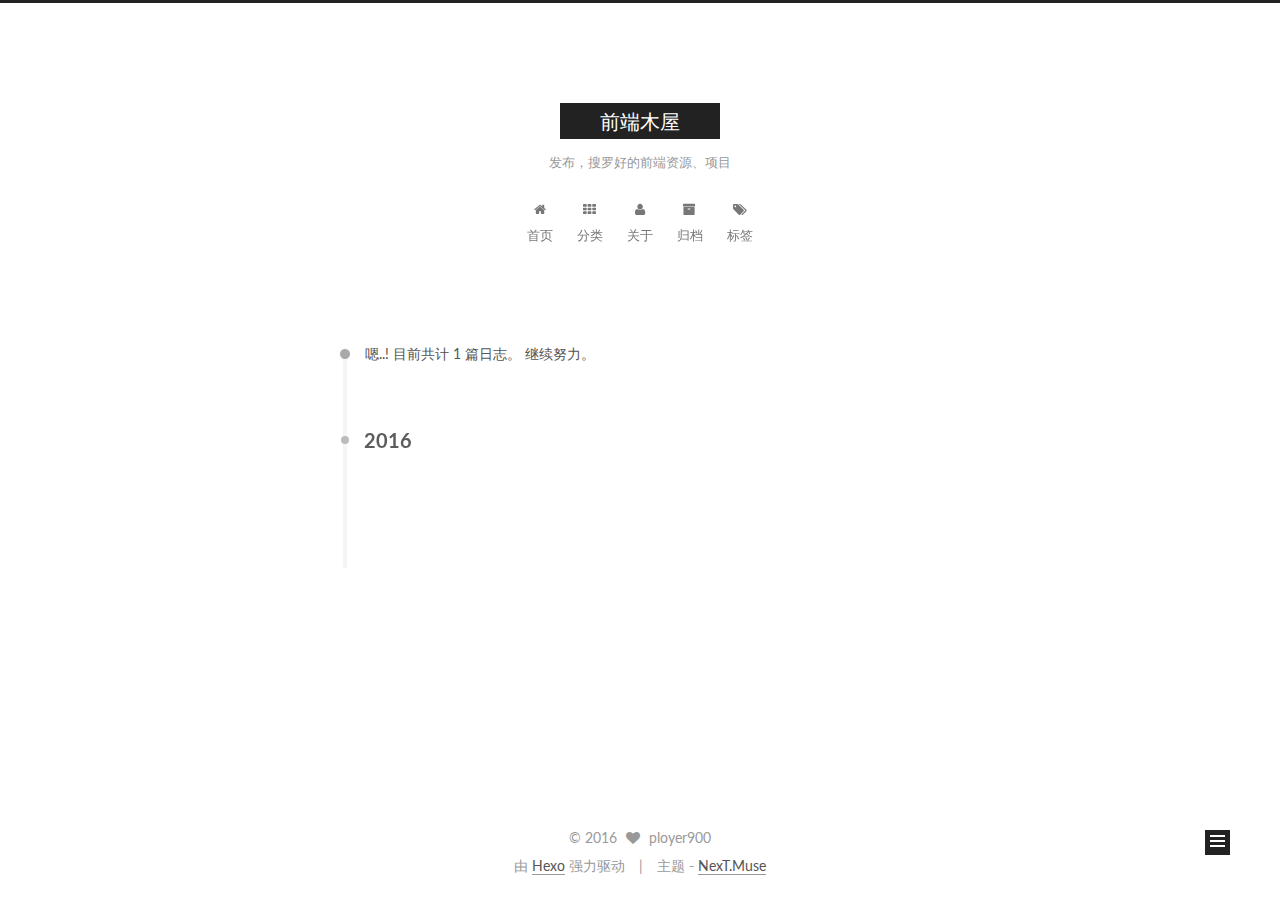
==== commit c57d7c4f: "Site updated: 2016-04-05 20:17:30" ====
--- a/archives/index.html
+++ b/archives/index.html
@@ -292,7 +292,7 @@
       <section class="site-overview sidebar-panel  sidebar-panel-active ">
         <div class="site-author motion-element" itemprop="author" itemscope itemtype="http://schema.org/Person">
           <img class="site-author-image" itemprop="image"
-               src="/images/default_avatar.jpg"
+               src="/images/avatar.png"
                alt="ployer900" />
           <p class="site-author-name" itemprop="name">ployer900</p>
           <p class="site-description motion-element" itemprop="description">WEB前端开发，前端开发，HTML5，CSS3，JAVASCRIPT</p>
@@ -308,6 +308,13 @@
           
 
           
+            <div class="site-state-item site-state-tags">
+              <a href="/tags">
+                <span class="site-state-item-count">1</span>
+                <span class="site-state-item-name">标签</span>
+              </a>
+            </div>
+          
 
         </nav>
 
--- a/css/main.css
+++ b/css/main.css
@@ -1517,7 +1517,7 @@
   width: 4px;
   height: 4px;
   border-radius: 50%;
-  background: #8a466e;
+  background: #1d63fa;
 }
 .links-of-blogroll {
   font-size: 13px;
